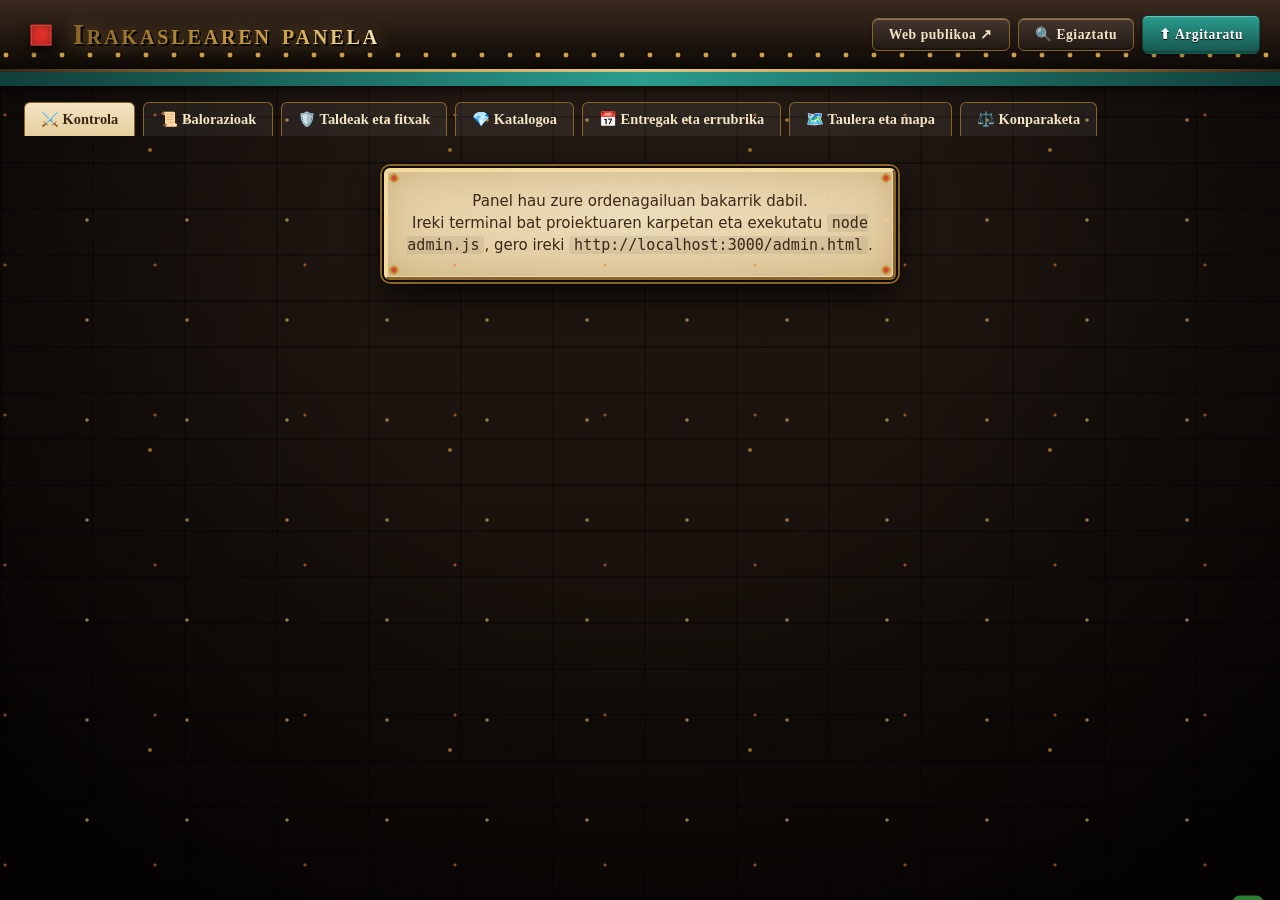
==== admin.html @ 792aed39 "Rendimiento de efectos, «Zer berri?», luz según la hora, cursor de espada y recorrido - Ascuas, anto" ====
<!doctype html>
<html lang="eu">
<head>
  <meta charset="utf-8">
  <meta name="viewport" content="width=device-width, initial-scale=1">
  <!-- node admin.js sustituye este valor por el token de la sesión -->
  <meta name="token" content="%%TOKEN%%">
  <title>Irakaslearen panela</title>
  <link rel="stylesheet" href="css/web.css?v=20261030d">
  <link rel="stylesheet" href="css/admin.css?v=20261030d">
</head>
<body class="admin">
  <header class="cabecera">
    <div class="marca">
      <div class="kuboa" aria-hidden="true"><div class="kuboa-gorputza">
        <i class="k-aurrea"></i><i class="k-atzea"></i><i class="k-eskuina"></i><i class="k-ezkerra"></i><i class="k-goia"></i><i class="k-behea"></i>
      </div></div>
      <h1 class="titulo">Irakaslearen panela</h1>
    </div>
    <nav id="pestanas" class="estandartes" aria-label="Abentura aktiboa"></nav>
    <div class="cab-acciones">
      <a class="boton-sec" href="index.html" target="_blank" rel="noopener">Web publikoa ↗</a>
      <button type="button" id="verificar" class="boton-sec">🔍 Egiaztatu</button>
      <button type="button" id="publicar" class="boton-pri">⬆ Argitaratu</button>
    </div>
  </header>

  <p id="registrando" class="registrando" aria-live="polite"></p>
  <nav class="modulos" aria-label="Moduluak">
    <button type="button" data-ir="kontrola" aria-current="page">⚔️ Kontrola</button>
    <button type="button" data-ir="balorazioak">📜 Balorazioak</button>
    <button type="button" data-ir="taldeak">🛡️ Taldeak eta fitxak</button>
    <button type="button" data-ir="katalogoa">💎 Katalogoa</button>
    <button type="button" data-ir="entregak">📅 Entregak eta errubrika</button>
    <button type="button" data-ir="taulera">🗺️ Taulera eta mapa</button>
    <button type="button" data-ir="konparaketa">⚖️ Konparaketa</button>
  </nav>

  <main id="contenido">
  <div class="admin-cuerpo" data-modulo="kontrola">
    <section class="pergamino caja" aria-labelledby="h-control">
      <h2 id="h-control">Taldeak</h2>
      <div id="control" class="control"></div>
    </section>

    <section class="pergamino caja" aria-labelledby="h-form">
      <h2 id="h-form">Gertaera berria</h2>
      <form id="formulario" class="formulario" novalidate>
        <label>Mota <select name="tipo" id="f-tipo"></select></label>
        <fieldset id="f-ambito" class="ambito">
          <legend>Non</legend>
          <label><input type="radio" name="ambito" value="aventura" checked> <span id="f-ambito-nombre">Abentura honetan</span></label>
          <label><input type="radio" name="ambito" value="global"> Bi abenturetan</label>
        </fieldset>
        <label data-campo="grupo">Taldea <select name="grupo" id="f-grupo"></select></label>
        <label data-campo="miembro">Kidea <select name="miembro" id="f-miembro"></select></label>
        <label data-campo="hasta">Helmuga <select name="hasta" id="f-hasta"></select></label>
        <label data-campo="objeto">Objektua <select name="objeto" id="f-objeto"></select></label>
        <label data-campo="estado">Egoera <select name="estado" id="f-estado"></select></label>
        <label data-campo="duracion">Iraupena (entregak) <input type="number" name="duracion" id="f-duracion" min="1" max="50"></label>
        <label data-campo="hito">Mugarria <select name="hito" id="f-hito"></select></label>
        <label data-campo="logro">Lorpena <select name="logro" id="f-logro"></select></label>
        <label data-campo="entrega">Entrega <select name="entrega" id="f-entrega"></select></label>
        <label data-campo="nota">Nota (0-10) <input type="number" name="nota" id="f-nota" min="0" max="10" step="0.25"></label>
        <div data-campo="criterios" id="f-criterios" class="criterios"></div>
        <label data-campo="comentario">Iruzkina <textarea name="comentario" rows="2" maxlength="1000"></textarea></label>
        <label data-campo="texto">Testua <textarea name="texto" rows="3" maxlength="1000"></textarea></label>
        <label data-campo="motivo">Arrazoia <input type="text" name="motivo" maxlength="1000"></label>
        <label data-campo="puntos">Puntuak <input type="number" name="puntos" id="f-puntos" step="1" value="0"></label>
        <label data-campo="publico" class="check"><input type="checkbox" name="publico" checked> Publikoa (ikasleek ikusiko dute)</label>
        <button type="submit" class="boton-pri" id="f-enviar">Erregistratu</button>
      </form>
    </section>

    <section class="pergamino caja ancha" aria-labelledby="h-ultimos">
      <h2 id="h-ultimos">Azken gertaerak</h2>
      <ol id="ultimos" class="cronica"></ol>
    </section>
  </div>
  <div class="admin-cuerpo" data-modulo="balorazioak" hidden><div id="mod-balorazioak" class="ancha"></div></div>
  <div class="admin-cuerpo" data-modulo="taldeak" hidden><div id="mod-taldeak" class="ancha"></div></div>
  <div class="admin-cuerpo" data-modulo="katalogoa" hidden><div id="mod-katalogoa" class="ancha"></div></div>
  <div class="admin-cuerpo" data-modulo="entregak" hidden><div id="mod-entregak" class="ancha"></div></div>
  <div class="admin-cuerpo" data-modulo="taulera" hidden><div id="mod-taulera" class="ancha"></div></div>
  <div class="admin-cuerpo" data-modulo="konparaketa" hidden>
    <section class="pergamino caja ancha"><h2>Bi abenturak alderatuta</h2><div id="mod-konparaketa"></div></section>
  </div>
  </main>

  <dialog id="dialogo" class="pergamino dialogo" aria-labelledby="d-titulo">
    <form method="dialog">
      <h2 id="d-titulo">Ziur zaude?</h2>
      <div id="d-cuerpo"></div>
      <div class="d-botones">
        <button value="no" class="boton-sec">Utzi</button>
        <button value="si" class="boton-pri" id="d-si">Erregistratu</button>
      </div>
    </form>
  </dialog>

  <div id="aviso" class="aviso" role="status" aria-live="polite"></div>

  <script src="js/motor.js?v=20261030d"></script>
  <script src="js/mapa.js?v=20261030d"></script>
  <script src="js/admin/panel.js?v=20261030d"></script>
  <script src="js/admin/entidades.js?v=20261030d"></script>
  <script src="js/admin/valoraciones.js?v=20261030d"></script>
  <script src="js/admin/tablero.js?v=20261030d"></script>
</body>
</html>
---- css/web.css ----
/* Web pública con estética de RPG clásico: madera oscura, oro y pergamino. Sin fuentes ni recursos externos. */
:root {
  --madera-0: #120c08;
  --madera-1: #1f150e;
  --madera-2: #33231a;
  --oro: #d4a64a;
  --oro-claro: #f6dc95;
  --oro-osc: #8a6424;
  --pergamino: #f3e4c3;
  --pergamino-2: #e5cf9f;
  --tinta: #3b2716;
  --tinta-suave: #7a5c3c;
  --bueno: #2f7d32;
  --malo: #a3312b;
  --acento: #2a9d8f;
  --titulo: 'Palatino Linotype', 'Book Antiqua', Palatino, Georgia, serif;
  --alto-cabecera: 4.5rem;
  /* Textura de pergamino generada con un filtro SVG (sin imágenes externas) */
  --grano: url("data:image/svg+xml,%3Csvg xmlns='http://www.w3.org/2000/svg' width='160' height='160'%3E%3Cfilter id='n'%3E%3CfeTurbulence type='fractalNoise' baseFrequency='.8' numOctaves='3'/%3E%3CfeColorMatrix values='0 0 0 0 .45 0 0 0 0 .3 0 0 0 0 .15 0 0 0 .18 0'/%3E%3C/filter%3E%3Crect width='100%25' height='100%25' filter='url(%23n)'/%3E%3C/svg%3E");
}

* { box-sizing: border-box; }
html, body { height: 100%; }
body {
  margin: 0; color: var(--pergamino); font: 15px/1.45 system-ui, sans-serif;
  background: radial-gradient(ellipse at 50% 30%, var(--madera-2), var(--madera-0) 75%) fixed;
}
h1, h2, h3 { font-family: var(--titulo); font-weight: 700; line-height: 1.15; margin: 0; }
button { font: inherit; color: inherit; }
:focus-visible { outline: 3px solid var(--oro-claro); outline-offset: 2px; }
.sr { position: absolute; width: 1px; height: 1px; overflow: hidden; clip: rect(0 0 0 0); white-space: nowrap; }
.vacio { color: var(--tinta-suave); font-style: italic; margin: .25rem 0; }

/* Superficie de pergamino con doble filete dorado */
.pergamino {
  color: var(--tinta);
  background: var(--grano), radial-gradient(ellipse at 50% 40%, var(--pergamino), var(--pergamino-2));
  border: 2px solid var(--oro);
  box-shadow: 0 0 0 3px var(--madera-1), 0 0 0 5px var(--oro-osc), 0 12px 30px #000a, inset 0 0 40px #8a642433;
  border-radius: 6px;
}

/* ---------- Cabecera ---------- */
.cabecera {
  height: var(--alto-cabecera); display: flex; align-items: center; justify-content: space-between; gap: 1rem;
  padding: 0 1.25rem; border-bottom: 2px solid var(--oro-osc);
  background: linear-gradient(#2b1d14, #160f0a); box-shadow: 0 4px 16px #000c;
}
.titulo {
  font-size: clamp(1.1rem, 2.4vw, 1.8rem); letter-spacing: .08em; text-transform: uppercase;
  background: linear-gradient(var(--oro-claro), var(--oro) 55%, var(--oro-osc)); -webkit-background-clip: text; background-clip: text;
  color: transparent; filter: drop-shadow(0 2px 1px #000);
}
.estandartes { display: flex; gap: .6rem; align-self: flex-start; }
/* Pestañas de aventura como estandartes colgantes */
.estandartes a {
  display: block; padding: .9rem 1.2rem 1.3rem; min-width: 7.5rem; text-align: center;
  font: 700 .95rem var(--titulo); letter-spacing: .06em; text-transform: uppercase; text-decoration: none;
  color: var(--pergamino); background: linear-gradient(color-mix(in srgb, var(--acento) 55%, #000), color-mix(in srgb, var(--acento) 25%, #000));
  clip-path: polygon(0 0, 100% 0, 100% 100%, 50% 82%, 0 100%); opacity: .65; transition: opacity .2s, padding .2s;
  text-shadow: 0 1px 2px #000;
}
.estandartes a:hover { opacity: .9; }
.estandartes a[aria-current] {
  opacity: 1; padding-top: 1.2rem; color: #fff;
  background: linear-gradient(var(--acento), color-mix(in srgb, var(--acento) 45%, #000));
  box-shadow: inset 0 -3px 0 var(--oro);
}

/* ---------- Maquetación ---------- */
.contenido { display: grid; gap: 1.25rem; padding: 1.25rem; grid-template-columns: minmax(0, 1fr); }
@media (min-width: 900px) {
  body { overflow: hidden; }
  .contenido { height: calc(100dvh - var(--alto-cabecera)); grid-template-columns: minmax(0, 1fr) 350px; }
  .lateral { min-height: 0; }
}
.zona-mapa { display: grid; place-items: center; min-width: 0; min-height: 0; }

/* Marco del mapa: madera y oro, con remaches en las esquinas */
.marco-mapa {
  position: relative; max-width: 100%; max-height: 100%; overflow: auto; padding: 10px;
  background: linear-gradient(135deg, #5a3b22, #2b1b10 40%, #5a3b22 60%, #24170d);
  border: 2px solid var(--oro); border-radius: 8px;
  box-shadow: 0 0 0 2px var(--madera-0), 0 0 0 4px var(--oro-osc), 0 18px 40px #000c;
}
.lienzo {
  --aspecto: 1.6;
  position: relative; container-type: inline-size;
  width: min(calc(100vw - 2.5rem - 24px), calc((100dvh - var(--alto-cabecera) - 2.5rem - 24px) * var(--aspecto)));
  min-width: 640px; aspect-ratio: var(--aspecto);
  border: 1px solid var(--oro-osc); box-shadow: inset 0 0 60px #0008;
}
@media (min-width: 900px) {
  .lienzo { width: min(calc(100vw - 350px - 3.75rem - 24px), calc((100dvh - var(--alto-cabecera) - 2.5rem - 24px) * var(--aspecto))); min-width: 0; }
}
.lienzo::after { content: ''; position: absolute; inset: 0; pointer-events: none; box-shadow: inset 0 0 50px #2b1b10aa; }
.fondo { display: block; width: 100%; height: 100%; object-fit: cover; user-select: none; }
.camino { position: absolute; inset: 0; width: 100%; height: 100%; pointer-events: none; }
.camino line { stroke: #fff4d6; stroke-width: 4; stroke-dasharray: 2 9; stroke-linecap: round; filter: drop-shadow(0 1px 1px #0008); }

/* Casillas: medallones numerados */
.casilla {
  --d: clamp(18px, 2.6cqw, 34px);
  position: absolute; width: var(--d); height: var(--d); transform: translate(-50%, -50%); padding: 0; cursor: pointer;
  display: grid; place-items: center; border-radius: 50%; z-index: 1;
  font: 700 calc(var(--d) * .48) / 1 var(--titulo); color: var(--oro-claro); text-shadow: 0 1px 1px #000;
  background: radial-gradient(circle at 35% 30%, #5b4330, #1c120b 70%);
  border: 2px solid var(--oro-osc); box-shadow: 0 0 0 2px #0009, 0 3px 6px #000a;
  opacity: .82; transition: transform .15s, opacity .15s, box-shadow .15s;
}
.casilla.pisada { opacity: 1; border-color: var(--oro); box-shadow: 0 0 0 2px #0009, 0 0 12px 2px #f6dc9588, 0 3px 6px #000a; }
.casilla[data-tipo="meta"] { --d: clamp(24px, 3.4cqw, 44px); color: #fff; background: radial-gradient(circle at 35% 30%, #c9a246, #6a4a14 70%); }
.casilla:hover, .casilla:focus-visible, .casilla.seleccionada { transform: translate(-50%, -50%) scale(1.25); opacity: 1; z-index: 3; }
.casilla.seleccionada { box-shadow: 0 0 0 3px var(--oro-claro), 0 0 18px 4px var(--oro); }

/* Nombre de cada zona: cartela que flota junto a su peana. mapa.js elige el lado (data-sitio) para
   que no se pisen y le da el tono del diorama en el que está (--tono, --sat). */
.cartela {
  --tono: 40; --sat: 55%;
  position: absolute; left: 50%; top: 50%; white-space: nowrap; pointer-events: none; z-index: 1;
  padding: .12rem .5rem; border-radius: 4px;
  font: 700 clamp(.55rem, 1.05cqw, .8rem)/1.3 var(--titulo); letter-spacing: .02em;
  color: hsl(var(--tono) 90% 90%); text-shadow: 0 1px 1px #000, 0 0 6px hsl(var(--tono) 90% 50% / .6);
  background: linear-gradient(hsl(var(--tono) var(--sat) 33% / .96), hsl(var(--tono) var(--sat) 17% / .96));
  border: 1px solid hsl(var(--tono) 70% 62%);
  box-shadow: 0 2px 6px #000b, inset 0 1px 0 hsl(var(--tono) 80% 80% / .35), 0 0 10px hsl(var(--tono) 90% 55% / .35);
  transform: translate(-50%, calc(-100% - var(--d) / 2 - 6px));
  animation: cartela-entra .5s cubic-bezier(.3, 1.6, .5, 1) both, flotar 3.2s ease-in-out infinite;
  animation-delay: calc(var(--i, 0) * 45ms + 300ms), calc(var(--i, 0) * -.45s);
}
.casilla .num { position: relative; z-index: 1; }
.cartela[data-sitio="abajo"] { transform: translate(-50%, calc(var(--d) / 2 + 6px)); }
.cartela[data-sitio="derecha"] { transform: translate(calc(var(--d) / 2 + 6px), -50%); }
.cartela[data-sitio="izquierda"] { transform: translate(calc(-100% - var(--d) / 2 - 6px), -50%); }
@keyframes flotar { 50% { translate: 0 -4px; } }
@keyframes cartela-entra { from { scale: 0; opacity: 0; } }
.casilla:is(:hover, :focus-visible, .seleccionada) .cartela[data-estiloa] { z-index: 5; filter: brightness(1.2) drop-shadow(0 0 6px #fff8); }
.casilla:is(:hover, :focus-visible, .seleccionada) .cartela:not([data-estiloa]) {
  z-index: 5; color: #fff; border-color: hsl(var(--tono) 90% 75%); box-shadow: 0 0 14px hsl(var(--tono) 95% 60% / .8), 0 2px 6px #000b;
}

/* Nombre del grupo al pasar el ratón por su ficha */
.ficha-mapa::after {
  content: attr(data-nombre); position: absolute; left: 50%; top: calc(100% + 6px); transform: translateX(-50%);
  white-space: nowrap; padding: .15rem .55rem; border-radius: 4px; pointer-events: none;
  font: 600 .78rem/1.3 var(--titulo); color: var(--pergamino); text-shadow: none;
  background: #1c120bee; border: 1px solid var(--oro-osc); opacity: 0; transition: opacity .15s;
}
.ficha-mapa:hover::after, .ficha-mapa:focus-visible::after { opacity: 1; }

/* Fichas de los grupos sobre el mapa */
.ficha-mapa {
  --t: clamp(30px, 5cqw, 66px);
  position: absolute; padding: 0; border: 0; background: none; cursor: pointer; z-index: 2;
  transform: translate(calc(-50% + var(--dx) * var(--t)), calc(-100% + var(--dy) * var(--t) - 4px));
  transition: left .5s ease-in-out, top .5s ease-in-out, filter .15s; filter: drop-shadow(0 4px 3px #000b);
}
.ficha-mapa:hover, .ficha-mapa:focus-visible { z-index: 4; filter: drop-shadow(0 0 8px var(--oro-claro)) drop-shadow(0 4px 3px #000b); }
.ficha-mapa.seleccionada { z-index: 4; filter: drop-shadow(0 0 10px var(--oro)) drop-shadow(0 0 4px #fff); }
.ficha-mapa.seleccionada .ficha { animation: latir 1.6s ease-in-out infinite; }
@keyframes latir { 50% { scale: 1.08; } }

/* Ficha: foto o iniciales en el centro y marco del sprite encima */
.ficha { position: relative; display: block; width: var(--t); height: var(--t); flex: none; }
.ficha-foto {
  position: absolute; inset: 22%; border-radius: 50%; overflow: hidden; display: grid; place-items: center;
  background: radial-gradient(circle at 35% 30%, color-mix(in srgb, var(--color) 75%, #fff), var(--color) 60%, color-mix(in srgb, var(--color) 60%, #000));
  color: #fff; font: 700 calc(var(--t) * .2) / 1 var(--titulo); text-shadow: 0 1px 2px #000c;
}
.ficha-foto img { width: 100%; height: 100%; object-fit: cover; }
.ficha-marco { position: absolute; inset: 0; background-repeat: no-repeat; pointer-events: none; }

/* ---------- Barra lateral ---------- */
.lateral { display: flex; flex-direction: column; overflow: hidden; }
.lat-pestanas { display: flex; border-bottom: 2px solid var(--oro-osc); background: #8a642422; }
.lat-pestanas button, .em-pestanas button {
  border: 0; background: none; cursor: pointer; font-family: var(--titulo); font-weight: 700; letter-spacing: .05em;
  color: var(--tinta-suave); text-transform: uppercase;
}
.lat-pestanas button { flex: 1; padding: .7rem; font-size: .9rem; }
.lat-pestanas button[aria-selected="true"], .em-pestanas button[aria-selected="true"] {
  color: var(--tinta); background: linear-gradient(#fff6, transparent); box-shadow: inset 0 -3px 0 var(--acento);
}
.lat-cuerpo { overflow: auto; padding: .75rem; flex: 1; }

.lista-grupos { list-style: none; margin: 0; padding: 0; display: grid; gap: .6rem; }
.fila-grupo {
  --t: 58px; width: 100%; display: flex; gap: .7rem; align-items: center; text-align: left; cursor: pointer;
  padding: .5rem .6rem; border-radius: 6px; border: 1px solid #8a642466; border-left: 5px solid var(--color);
  background: linear-gradient(90deg, #fff8, #fff2); color: var(--tinta); transition: transform .15s, box-shadow .15s;
}
.fila-grupo:hover, .fila-grupo:focus-visible { transform: translateX(3px); box-shadow: 0 3px 10px #3b271633; }
.fg-texto { display: grid; gap: .15rem; min-width: 0; flex: 1; }
.fg-nombre { font: 700 1.02rem var(--titulo); }
.fg-nivel, .em-nivel { font-size: .82rem; color: var(--tinta-suave); display: flex; align-items: center; gap: .35rem; margin: 0; }
.fg-zona { font-size: .8rem; color: var(--tinta-suave); white-space: nowrap; overflow: hidden; text-overflow: ellipsis; }
.fg-extra { display: flex; gap: .2rem; font-size: .95rem; align-items: center; }
.fg-extra img { width: 1.1em; height: 1.1em; }
.fg-estados { margin-left: auto; font-size: .75rem; letter-spacing: .1em; color: var(--tinta-suave); }
.nivel-num {
  display: inline-grid; place-items: center; width: 1.45rem; height: 1.45rem; border-radius: 50%;
  font: 700 .78rem var(--titulo); color: var(--madera-0);
  background: radial-gradient(circle at 35% 30%, var(--oro-claro), var(--oro) 60%, var(--oro-osc)); box-shadow: 0 1px 2px #0006;
}

/* Barra de experiencia */
.xp { position: relative; height: .95rem; border-radius: 999px; overflow: hidden; background: #3b271633; border: 1px solid #8a642488; }
.xp-relleno { height: 100%; background: linear-gradient(#f6dc95, #d4a64a 60%, #a8792c); box-shadow: 0 0 8px #f6dc95aa; }
.xp span { position: absolute; inset: 0; display: grid; place-items: center; font: 700 .68rem/1 system-ui; color: var(--tinta); text-shadow: 0 0 3px #fff8; }

/* ---------- Ventanas emergentes ---------- */
.emergente {
  position: absolute; z-index: 10; width: min(390px, 92vw); display: flex; flex-direction: column; overflow: hidden;
  animation: aparecer .18s ease-out;
}
@keyframes aparecer { from { opacity: 0; transform: scale(.96); } }
.emergente.hoja { position: fixed; left: 50%; bottom: 0; top: auto; transform: translateX(-50%); width: min(560px, 100vw);
  max-height: 78dvh; border-radius: 12px 12px 0 0; animation-name: subir; }
@keyframes subir { from { transform: translate(-50%, 30%); opacity: 0; } }
@media (prefers-reduced-motion: reduce) { .emergente, .ficha-mapa .ficha, .cartela { animation: none !important; } .ficha-mapa { transition: none; } }

.cerrar {
  position: absolute; right: .5rem; top: .5rem; width: 2rem; height: 2rem; border-radius: 50%; cursor: pointer; z-index: 1;
  border: 1px solid var(--oro-osc); background: var(--madera-1); color: var(--oro-claro); font-size: .9rem;
}
.em-cabecera { padding: .9rem 2.8rem .6rem .9rem; border-bottom: 1px solid #8a642466;
  background: linear-gradient(color-mix(in srgb, var(--acento) 18%, transparent), transparent); }
.em-cab-grupo, .em-cab-zona { display: flex; gap: .8rem; align-items: center; }
.em-cab-grupo { --t: 84px; }
.em-cabecera h2 { font-size: 1.3rem; }
.lema { margin: .1rem 0 .3rem; font-style: italic; color: var(--tinta-suave); font-size: .9rem; }
.etiqueta { display: inline-block; margin: 0; padding: .05rem .55rem; border-radius: 999px; font-size: .72rem;
  text-transform: uppercase; letter-spacing: .06em; color: #fff; background: var(--acento); }
.medallon {
  flex: none; width: 3.4rem; height: 3.4rem; border-radius: 50%; display: grid; place-items: center;
  font: 700 1.5rem var(--titulo); color: var(--oro-claro); text-shadow: 0 1px 2px #000;
  background: radial-gradient(circle at 35% 30%, #5b4330, #1c120b 70%); border: 3px solid var(--oro);
  box-shadow: 0 0 0 3px var(--madera-1), 0 0 14px #d4a64a88;
}

.em-pestanas { display: flex; overflow-x: auto; gap: .1rem; padding: 0 .5rem; border-bottom: 1px solid #8a642466; }
.em-pestanas button { padding: .5rem .65rem; font-size: .74rem; white-space: nowrap; border-radius: 6px 6px 0 0; }
.em-cuerpo { overflow: auto; padding: .8rem .9rem 1rem; display: grid; gap: .55rem; align-content: start; }
.em-cuerpo h3 { font-size: .85rem; text-transform: uppercase; letter-spacing: .08em; color: var(--tinta-suave); margin-top: .35rem;
  display: flex; align-items: center; gap: .5rem; }
.em-cuerpo h3::after { content: ''; flex: 1; height: 1px; background: linear-gradient(90deg, var(--oro-osc), transparent); }
.em-cuerpo p { margin: 0; }

.stats { display: grid; grid-template-columns: repeat(auto-fit, minmax(120px, 1fr)); gap: .4rem; margin: 0; }
.stats div { padding: .35rem .5rem; border-radius: 5px; background: #fff5; border: 1px solid #8a642444; }
.stats dt { font-size: .68rem; text-transform: uppercase; letter-spacing: .06em; color: var(--tinta-suave); }
.stats dd { margin: 0; font: 700 .95rem var(--titulo); }

/* Inventario en huecos, como en los RPG */
.inventario { list-style: none; margin: 0; padding: 0; display: grid; grid-template-columns: repeat(8, 1fr); gap: .3rem; }
.hueco { position: relative; aspect-ratio: 1; display: grid; place-items: center; font-size: 1.35rem; border-radius: 6px;
  background: radial-gradient(circle, #3b2716cc, #1f150e); border: 1px solid #00000066; box-shadow: inset 0 2px 5px #000a; }
.hueco.lleno { border: 2px solid var(--rareza); box-shadow: inset 0 2px 5px #000a, 0 0 8px var(--rareza); cursor: help; }
.hueco img { width: 70%; height: 70%; object-fit: contain; }
.hueco b { position: absolute; right: 2px; bottom: 0; font-size: .7rem; color: #fff; text-shadow: 0 0 2px #000; }

.pildoras, .insignias { list-style: none; margin: 0; padding: 0; display: flex; flex-wrap: wrap; gap: .35rem; }
.pildoras li { padding: .15rem .6rem; border-radius: 999px; font-size: .82rem; font-weight: 600; border: 1px solid currentColor; background: #fff6; }
.pildoras .bueno { color: var(--bueno); }
.pildoras .malo { color: var(--malo); }
.insignias li { display: flex; align-items: center; gap: .35rem; padding: .25rem .6rem .25rem .3rem; border-radius: 999px; font-size: .84rem;
  background: linear-gradient(#fff9, #fff3); border: 1px solid var(--oro); }
.insignias span { display: grid; place-items: center; width: 1.5rem; height: 1.5rem; border-radius: 50%; background: var(--madera-1); font-size: .85rem; }

/* Miembro del grupo */
.kidea { display: grid; justify-items: center; text-align: center; gap: .2rem; padding: .4rem 0; }
.avatar { width: 5rem; height: 5rem; border-radius: 50%; overflow: hidden; display: grid; place-items: center;
  font: 700 1.6rem var(--titulo); color: #fff; text-shadow: 0 1px 2px #000;
  background: radial-gradient(circle at 35% 30%, color-mix(in srgb, var(--color) 70%, #fff), var(--color) 65%);
  border: 3px solid var(--oro); box-shadow: 0 0 0 3px var(--madera-1), 0 4px 10px #0006; }
.avatar img { width: 100%; height: 100%; object-fit: cover; }
.kidea h3 { font-size: 1.25rem; text-transform: none; letter-spacing: 0; color: var(--tinta); }
.kidea h3::after { display: none; }
.clase { font-weight: 600; color: var(--tinta-suave); }

/* Resultados de cada grupo en una zona */
.resultados { list-style: none; margin: 0; padding: 0; display: grid; gap: .45rem; }
.resultados li { --t: 42px; display: flex; gap: .6rem; align-items: flex-start; padding: .45rem .55rem; border-radius: 6px;
  border: 1px solid #8a642444; border-left: 4px solid var(--color); background: #fff5; }
.resultados li.bidean { opacity: .6; }
.res-texto { display: grid; gap: .15rem; min-width: 0; font-size: .88rem; }
.res-texto strong { font-family: var(--titulo); }
.res-meta { color: var(--tinta-suave); font-size: .8rem; }
.res-nota { display: flex; flex-wrap: wrap; align-items: center; gap: .1rem .4rem; }
.res-nota q { flex-basis: 100%; font-style: italic; color: var(--tinta-suave); font-size: .82rem; }
.chip { display: inline-block; font-size: .7rem; font-weight: 700; padding: .02rem .45rem; border-radius: 999px; margin-left: .2rem; }
.chip.gainditua { background: #2f7d3222; color: var(--bueno); }
.chip.hemen { background: color-mix(in srgb, var(--acento) 25%, transparent); color: var(--tinta); }
.chip.bidean { color: var(--tinta-suave); }
.estrellas { color: #c9902a; letter-spacing: .05em; text-shadow: 0 1px 0 #6a4a14; }
.estrellas .apagadas { color: #8a642444; text-shadow: none; }

/* Crónica (egunkaria e historiales) */
.cronica { list-style: none; margin: 0; padding: 0; }
.cronica li { display: flex; gap: .55rem; align-items: flex-start; padding: .5rem 0; border-bottom: 1px dashed #8a642466; font-size: .88rem; }
.cr-icono { flex: none; width: 1.9rem; height: 1.9rem; display: grid; place-items: center; border-radius: 50%; font-size: .95rem;
  background: var(--madera-1); border: 1px solid var(--oro-osc); }
.cr-texto { flex: 1; min-width: 0; }
.cr-meta { font-size: .72rem; text-transform: uppercase; letter-spacing: .04em; color: var(--tinta-suave); }
.cr-grupo { border-bottom: 2px solid var(--color); font-family: var(--titulo); }
.cronica .anulado .cr-texto { text-decoration: line-through; opacity: .55; }
.pts { font: 700 .85rem var(--titulo); color: var(--bueno); white-space: nowrap; }
.pts.neg { color: var(--malo); }
.filtros { display: flex; flex-wrap: wrap; gap: .4rem .8rem; margin-bottom: .4rem; font-size: .8rem; color: var(--tinta-suave); }
.filtros select { font: inherit; color: var(--tinta); padding: .2rem; border-radius: 4px; border: 1px solid var(--oro-osc); background: #fff8; }

.aviso-error { padding: 1.25rem; margin: 2rem auto; max-width: 32rem; text-align: center; }

/* Móvil: el mapa se desplaza con el dedo dentro de su marco */
@media (max-width: 899px) {
  .cabecera { height: auto; flex-wrap: wrap; padding-top: .6rem; }
  .estandartes a { min-width: 0; padding: .6rem 1rem 1rem; }
  .estandartes a[aria-current] { padding-top: .8rem; }
  .marco-mapa { width: 100%; }
  .lateral { max-height: none; }
}

/* Barras de desplazamiento medievales: canal de madera y asidero de oro (también en el panel del profesor) */
::-webkit-scrollbar { width: 14px; height: 14px; }
::-webkit-scrollbar-track {
  background: linear-gradient(90deg, #160f0a, #3a2719 50%, #160f0a); border-radius: 7px;
  box-shadow: inset 0 0 0 1px #8a642466, inset 0 2px 6px #000c;
}
::-webkit-scrollbar-track:horizontal { background: linear-gradient(#160f0a, #3a2719 50%, #160f0a); }
::-webkit-scrollbar-thumb {
  border: 3px solid transparent; border-radius: 7px; background-clip: padding-box;
  background-color: var(--oro); background-image: linear-gradient(90deg, var(--oro-osc), var(--oro-claro) 45%, var(--oro) 60%, var(--oro-osc));
  box-shadow: inset 0 0 0 1px #5a3b22;
}
::-webkit-scrollbar-thumb:horizontal { background-image: linear-gradient(var(--oro-osc), var(--oro-claro) 45%, var(--oro) 60%, var(--oro-osc)); }
::-webkit-scrollbar-thumb:hover { background-color: var(--oro-claro); }
::-webkit-scrollbar-button { display: none; }
::-webkit-scrollbar-corner { background: #160f0a; }
/* Firefox no admite lo anterior: solo colores */
@supports not selector(::-webkit-scrollbar) { * { scrollbar-color: var(--oro) #2b1d14; } }

/* ======================================================================
   Capa «RPG de los 90»: mazmorra de piedra, metal biselado, brillos y
   ascuas. Todo con CSS; sin animación si el sistema pide reducir movimiento.
   ====================================================================== */

/* Fondo: muro de piedra en penumbra con viñeta */
body {
  background:
    radial-gradient(ellipse at 50% 35%, transparent 30%, #000c 90%),
    repeating-linear-gradient(0deg, #00000055 0 2px, transparent 2px 46px),
    repeating-linear-gradient(90deg, #00000044 0 2px, transparent 2px 92px),
    linear-gradient(#241a14, #120c08);
  background-attachment: fixed;
}
/* Ascuas que suben lentamente por toda la pantalla.
   Rendimiento: se mueve la capa entera con transform (lo hace la tarjeta gráfica, sin repintar);
   todas las mosaicas miden divisores de 300 px, así el bucle de -300 px no tiene saltos. */
body::before {
  content: ''; position: fixed; left: 0; right: 0; top: 0; height: calc(100% + 300px); pointer-events: none; z-index: 0; opacity: .55;
  background-image:
    radial-gradient(circle, #ffb347 0 1.4px, transparent 2.4px),
    radial-gradient(circle, #ff7b2e 0 1px, transparent 2px),
    radial-gradient(circle, #ffd27a 0 1.2px, transparent 2.2px);
  background-size: 300px 300px, 150px 150px, 100px 100px;
  background-position: 0 0, 80px 40px, 37px 70px;
  animation: ascuas 30s linear infinite; will-change: transform;
}
@keyframes ascuas { to { transform: translateY(-300px); } }
.cabecera, .contenido, .registrando, .modulos, .admin-cuerpo { position: relative; z-index: 1; }

/* Cabecera de hierro con remaches y filo dorado */
.cabecera {
  background:
    radial-gradient(circle at 6px 50%, #c9a24c 0 2px, #4a3520 2.5px, transparent 3.5px) 0 calc(100% - 7px) / 28px 14px repeat-x,
    linear-gradient(#3a2a1e, #1a120c 70%, #0d0906);
  border-bottom: 3px solid; border-image: linear-gradient(90deg, transparent, var(--oro), var(--oro-claro), var(--oro), transparent) 1;
  box-shadow: 0 6px 18px #000e;
}
.marca { display: flex; align-items: center; gap: .7rem; }
/* Cubo rojo, ligeramente girado */
.kuboa { width: 2.3rem; height: 2.3rem; flex: none; transform: rotate(-14deg); filter: drop-shadow(2px 3px 0 #000a); }
/* Título metálico con destello que lo recorre */
.titulo {
  font-variant: small-caps; text-transform: none; letter-spacing: .1em;
  background-image: linear-gradient(110deg, var(--oro-osc) 0%, var(--oro) 28%, #fff6d6 42%, var(--oro-claro) 50%, var(--oro) 62%, var(--oro-osc) 100%);
  background-size: 260% 100%; animation: destello 7s ease-in-out infinite;
  filter: drop-shadow(2px 2px 0 #000) drop-shadow(0 0 8px #d4a64a55);
}
@keyframes destello { 0%, 100% { background-position: 100% 0; } 50% { background-position: 0 0; } }

/* Estandartes: brillo que cruza al pasar el ratón */
.estandartes a { position: relative; overflow: hidden; }
.estandartes a::after {
  content: ''; position: absolute; inset: 0; transform: translateX(-120%);
  background: linear-gradient(100deg, transparent 30%, #ffffff55 50%, transparent 70%); transition: transform .5s;
}
.estandartes a:hover::after { transform: translateX(120%); }

/* Ventanas «de los 90»: pergamino con marco metálico biselado y gemas en las esquinas */
.pergamino {
  border: 3px solid; border-color: var(--oro-claro) var(--oro-osc) var(--oro-osc) var(--oro-claro);
  box-shadow: 0 0 0 2px #0d0906, 0 0 0 4px var(--oro-osc), 0 0 0 5px #0d0906, 0 14px 34px #000c, inset 0 0 0 1px #fff6, inset 0 0 40px #8a642440;
  background:
    radial-gradient(circle at 7px 7px, #e04a3a 0 2.5px, var(--oro) 3px 4.5px, transparent 5px) top left / 14px 14px no-repeat,
    radial-gradient(circle at 7px 7px, #e04a3a 0 2.5px, var(--oro) 3px 4.5px, transparent 5px) top right / 14px 14px no-repeat,
    radial-gradient(circle at 7px 7px, #e04a3a 0 2.5px, var(--oro) 3px 4.5px, transparent 5px) bottom left / 14px 14px no-repeat,
    radial-gradient(circle at 7px 7px, #e04a3a 0 2.5px, var(--oro) 3px 4.5px, transparent 5px) bottom right / 14px 14px no-repeat,
    var(--grano), radial-gradient(ellipse at 50% 40%, var(--pergamino), var(--pergamino-2));
}

/* Marco del mapa: más grueso, con luz de antorcha que parpadea */
.marco-mapa {
  padding: 12px; border: 3px solid; border-color: var(--oro-claro) var(--oro-osc) var(--oro-osc) var(--oro-claro);
  box-shadow: 0 0 0 3px #0d0906, 0 0 0 6px var(--oro-osc), 0 0 0 8px #0d0906, 0 0 40px #d4a64a33, 0 24px 50px #000e;
}
/* Luz de antorcha: viñeta fija y un resplandor cálido que solo cambia de opacidad (sin repintar el mapa) */
.lienzo::after { box-shadow: inset 0 0 60px #2b1b10cc; }
.lienzo::before {
  content: ''; position: absolute; inset: 0; pointer-events: none; z-index: 1;
  background: radial-gradient(ellipse at 50% 50%, transparent 50%, #ff9a3a26 100%);
  animation: antorcha 5s ease-in-out infinite; will-change: opacity;
}
@keyframes antorcha { 0%, 100% { opacity: .2; } 30% { opacity: .9; } 55% { opacity: .35; } 75% { opacity: 1; } }

/* Zonas superadas: el medallón late con luz dorada */
.casilla.pisada { animation: latido-oro 2.8s ease-in-out infinite; }
@keyframes latido-oro { 50% { box-shadow: 0 0 0 2px #0009, 0 0 18px 5px #f6dc95aa, 0 3px 6px #000a; } }

/* Menú de grupos: cursor «▶» parpadeante, como en los RPG clásicos */
.fila-grupo { position: relative; }
.fila-grupo::before {
  content: '▶'; position: absolute; left: -1.05rem; top: 50%; transform: translateY(-50%);
  color: var(--oro-claro); text-shadow: 1px 1px 0 #000; opacity: 0; font-size: .85rem;
}
.lista-grupos { padding-left: .9rem; }
.fila-grupo:hover::before, .fila-grupo:focus-visible::before { opacity: 1; animation: parpadeo 1s steps(2) infinite; }
@keyframes parpadeo { 50% { opacity: 0; } }

/* Barra de experiencia con rayas que avanzan */
.xp-relleno {
  background-image: repeating-linear-gradient(-45deg, #ffffff40 0 6px, transparent 6px 12px), linear-gradient(#f6dc95, #d4a64a 60%, #a8792c);
  background-size: 17px 17px, 100% 100%; animation: rayas 1.2s linear infinite;
}
@keyframes rayas { to { background-position: 17px 0, 0 0; } }

/* Las ventanas emergentes se despliegan como un menú de los 90 */
@keyframes aparecer { from { transform: scaleY(.04); opacity: .5; filter: brightness(2); } 60% { filter: brightness(1.3); } }
.emergente { transform-origin: 50% 50%; animation-duration: .22s; }

/* Pestañas activas con marca de selección */
.em-pestanas button[aria-selected="true"]::before, .lat-pestanas button[aria-selected="true"]::before { content: '▸ '; color: var(--acento); }

@media (prefers-reduced-motion: reduce) {
  body::before, .titulo, .lienzo::before, .lienzo::after, .casilla.pisada, .xp-relleno, .fila-grupo::before { animation: none !important; }
  .estandartes a::after { display: none; }
}

/* ======================================================================
   Efectos del mapa (js/fx.js y CSS): partículas, nubes, rayo de luz,
   entrada del mapa, anillo rúnico, ondas, faro de la meta y fichas que levitan
   ====================================================================== */
.fx-particulas, .fx-nubes, .fx-rayo { position: absolute; inset: 0; width: 100%; height: 100%; pointer-events: none; z-index: 0; }
.fx-nubes { overflow: hidden; opacity: .5; mix-blend-mode: screen; }
.fx-nubes::before, .fx-nubes::after {
  content: ''; position: absolute; width: 55%; height: 38%; filter: blur(14px);
  background:
    radial-gradient(ellipse at 30% 55%, #ffffffaa, transparent 55%),
    radial-gradient(ellipse at 60% 45%, #ffffff99, transparent 50%),
    radial-gradient(ellipse at 80% 60%, #ffffff77, transparent 45%);
  animation: deriva 75s linear infinite;
}
.fx-nubes::before { top: 4%; }
.fx-nubes::after { top: 52%; width: 45%; animation-duration: 105s; animation-delay: -50s; opacity: .7; }
@keyframes deriva { from { translate: -70% 0; } to { translate: 230% 0; } }
/* Rayo de luz: una franja que se desplaza con transform */
.fx-rayo { overflow: hidden; mix-blend-mode: soft-light; }
.fx-rayo::before {
  content: ''; position: absolute; top: 0; bottom: 0; left: 0; width: 45%;
  background: linear-gradient(105deg, transparent 20%, #fff6d877 46%, #ffffff55 54%, transparent 80%);
  transform: translateX(-120%); animation: rayo 11s ease-in-out infinite; will-change: transform;
}
@keyframes rayo { 0%, 55% { transform: translateX(-120%); } 85%, 100% { transform: translateX(260%); } }

/* El mapa aparece saliendo de la oscuridad */
.lienzo { animation: mapa-entra 1.1s ease-out both; }
@keyframes mapa-entra { from { filter: brightness(.15) saturate(.2) blur(4px); scale: 1.03; } }

/* Casilla con grupos: anillo de runas que gira */
.casilla.ocupada::before {
  content: ''; position: absolute; inset: -42%; border-radius: 50%; pointer-events: none;
  border: 2px dashed var(--oro-claro); box-shadow: 0 0 10px #f6dc95aa, inset 0 0 8px #f6dc9566;
  animation: girar 9s linear infinite;
}
@keyframes girar { to { rotate: 360deg; } }
/* Onda mágica al pasar el ratón por una casilla */
.casilla::after {
  content: ''; position: absolute; inset: -8%; border-radius: 50%; pointer-events: none;
  border: 2px solid hsl(var(--tono, 40) 90% 75%); opacity: 0;
}
.casilla:hover::after, .casilla:focus-visible::after { animation: onda 1.1s ease-out infinite; }
@keyframes onda { from { scale: .9; opacity: .9; } to { scale: 2.4; opacity: 0; } }
/* Faro de luz sobre la meta */
.casilla[data-tipo="meta"]:not(.ocupada)::before {
  content: ''; position: absolute; left: 50%; bottom: 50%; width: 70%; height: 320%; translate: -50% 0; z-index: -1; pointer-events: none;
  background: linear-gradient(to top, #ffe9a8cc, #ffe9a800); filter: blur(3px); border-radius: 50% 50% 0 0;
  animation: faro 2.8s ease-in-out infinite;
}
@keyframes faro { 50% { opacity: .45; scale: 1 .85; } }

/* Fichas que levitan sobre su sombra */
.ficha-mapa .ficha { animation: levitar 3.4s ease-in-out infinite; animation-delay: calc(var(--dx, 0) * -1.1s); }
.ficha-mapa.seleccionada .ficha { animation: latir 1.6s ease-in-out infinite, levitar 3.4s ease-in-out infinite; }
@keyframes levitar { 50% { translate: 0 -5px; } }
.ficha-mapa::before {
  content: ''; position: absolute; left: 50%; bottom: -5px; width: 66%; height: 9px; translate: -50% 0; pointer-events: none;
  background: radial-gradient(ellipse, #000b, transparent 70%); animation: sombra 3.4s ease-in-out infinite; animation-delay: calc(var(--dx, 0) * -1.1s);
}
@keyframes sombra { 50% { scale: .75; opacity: .55; } }

@media (prefers-reduced-motion: reduce) {
  .fx-nubes, .fx-rayo { display: none; }
  .lienzo, .casilla.ocupada::before, .casilla::after, .casilla[data-tipo="meta"]::before, .ficha-mapa .ficha, .ficha-mapa::before { animation: none !important; }
}

/* ======================================================================
   Cubo rojo en 3D girando sin parar (seis caras con CSS)
   ====================================================================== */
.kuboa { --k: 20px; width: 2.6rem; height: 2.6rem; display: grid; place-items: center; perspective: 240px; transform: none; filter: drop-shadow(0 5px 6px #000c); flex: none; }
.kuboa-gorputza { position: relative; width: var(--k); height: var(--k); transform-style: preserve-3d; animation: kubo-biraka 8s linear infinite; }
.kuboa i { position: absolute; inset: 0; border: 1px solid #ff8a7a55; box-shadow: inset 0 0 7px #0005; }
.k-aurrea { background: #e0302a; transform: translateZ(calc(var(--k) / 2)); }
.k-atzea { background: #a8160f; transform: rotateY(180deg) translateZ(calc(var(--k) / 2)); }
.k-eskuina { background: #b91a14; transform: rotateY(90deg) translateZ(calc(var(--k) / 2)); }
.k-ezkerra { background: #cc211a; transform: rotateY(-90deg) translateZ(calc(var(--k) / 2)); }
.k-goia { background: linear-gradient(135deg, #ff6a5c, #e2362d); transform: rotateX(90deg) translateZ(calc(var(--k) / 2)); }
.k-behea { background: #7d0d0a; transform: rotateX(-90deg) translateZ(calc(var(--k) / 2)); }
@keyframes kubo-biraka {
  from { transform: rotateZ(-14deg) rotateX(-26deg) rotateY(0deg); }
  to { transform: rotateZ(-14deg) rotateX(-26deg) rotateY(360deg); }
}

/* ======================================================================
   Reproductor de música: placa de hierro con botones de bronce
   ====================================================================== */
.musika {
  display: flex; align-items: center; gap: .45rem; margin-left: auto; padding: .3rem .55rem; border-radius: 10px;
  background: linear-gradient(#2a1d14, #120c08); border: 2px solid; border-color: var(--oro) var(--oro-osc) var(--oro-osc) var(--oro);
  box-shadow: 0 0 0 2px #0a0705, inset 0 1px 0 #ffffff22, 0 4px 10px #000a;
}
.musika[hidden] { display: none; }
.m-boton {
  width: 2.1rem; height: 2.1rem; border-radius: 50%; cursor: pointer; display: grid; place-items: center; flex: none;
  font: 700 .8rem system-ui; color: #2b1a0b; text-shadow: 0 1px 0 #fff8;
  background: radial-gradient(circle at 35% 30%, #fff1c4, #d9a945 45%, #8a5f1c 100%);
  border: 2px solid #5a3b14; box-shadow: 0 0 0 1px #f6dc9566, 0 3px 0 #3a250c, 0 4px 8px #000a; transition: transform .08s, box-shadow .08s, filter .15s;
}
.m-boton:hover { filter: brightness(1.12) drop-shadow(0 0 6px #f6dc95aa); }
.m-boton:active { transform: translateY(2px); box-shadow: 0 0 0 1px #f6dc9566, 0 1px 0 #3a250c, 0 2px 4px #000a; }
.m-pantaila {
  width: clamp(9rem, 18vw, 15rem); padding: .2rem .55rem; border-radius: 6px; overflow: hidden;
  background: linear-gradient(#0f1a10, #071009); border: 1px solid #000; box-shadow: inset 0 0 10px #000, inset 0 0 0 1px #3c5a2e55;
}
.m-etiketa { display: flex; align-items: center; gap: .35rem; font: 700 .58rem/1 var(--titulo); letter-spacing: .14em; text-transform: uppercase; color: #9fe07a; text-shadow: 0 0 6px #6fd04a; }
.m-zinta { overflow: hidden; white-space: nowrap; margin-top: .15rem; }
#m-abestia { display: inline-block; font: 700 .82rem/1.2 var(--titulo); color: #e9ffd6; text-shadow: 0 0 8px #8fe36488; }
#m-abestia.desplazar { animation: letrero 9s ease-in-out infinite alternate; }
@keyframes letrero { 0%, 15% { transform: translateX(0); } 85%, 100% { transform: translateX(var(--sobra)); } }
/* Ecualizador: barras que bailan mientras suena */
.m-ekualizadorea { display: inline-flex; align-items: flex-end; gap: 1px; height: .6rem; }
.m-ekualizadorea i { width: 2px; height: 30%; background: #9fe07a; box-shadow: 0 0 4px #6fd04a; }
.sonando .m-ekualizadorea i { animation: barra .9s ease-in-out infinite; }
.sonando .m-ekualizadorea i:nth-child(2) { animation-delay: -.3s; } .sonando .m-ekualizadorea i:nth-child(3) { animation-delay: -.6s; } .sonando .m-ekualizadorea i:nth-child(4) { animation-delay: -.15s; }
@keyframes barra { 50% { height: 100%; } }
.m-bolumena { width: 4.5rem; accent-color: var(--oro); cursor: pointer; }
.sonando .m-boton#m-jo { box-shadow: 0 0 0 1px #f6dc95, 0 3px 0 #3a250c, 0 0 14px #f6dc95aa; }
@media (max-width: 899px) { .musika { order: 3; width: 100%; margin: .2rem 0 .4rem; } .m-pantaila { flex: 1; } }

@media (prefers-reduced-motion: reduce) {
  .kuboa-gorputza { animation: none; transform: rotateZ(-14deg) rotateX(-26deg) rotateY(35deg); }
  #m-abestia.desplazar, .sonando .m-ekualizadorea i { animation: none; }
}

/* ======================================================================
   Cartelas con personalidad según la región del mapa (casilla.estiloa)
   ====================================================================== */
.cartela[data-ikonoa]::before { content: attr(data-ikonoa); margin-right: .3em; font-size: .95em; text-shadow: none; }

/* Bosque: tablilla de madera con borde de hojas */
.cartela[data-estiloa="basoa"] {
  color: #eaf7c9; text-shadow: 0 1px 0 #1c2b0c;
  background: repeating-linear-gradient(0deg, #6b4a26 0 3px, #5c3f20 3px 5px), #5c3f20;
  border: 2px solid #5fae3a; border-radius: 10px 3px 10px 3px; box-shadow: 0 0 0 1px #1f3d10, 0 3px 6px #000b, 0 0 10px #7fd34a55;
}
/* Ciénaga: lodo verdoso con burbujas que brillan */
.cartela[data-estiloa="padura"] {
  color: #d3ff8a; text-shadow: 0 0 6px #9be34a;
  background: radial-gradient(circle at 15% 30%, #c8ff7a33 0 2px, transparent 3px), radial-gradient(circle at 80% 70%, #c8ff7a33 0 3px, transparent 4px), linear-gradient(#2f3d1c, #1a2410);
  border: 2px dotted #8fcf4a; border-radius: 12px; box-shadow: 0 3px 6px #000b, 0 0 12px #8fcf4a66;
  animation-name: cartela-entra, flotar, burbujeo; animation-duration: .5s, 3.2s, 2.4s; animation-iteration-count: 1, infinite, infinite;
}
@keyframes burbujeo { 50% { box-shadow: 0 3px 6px #000b, 0 0 20px #b6ff5aaa; } }
/* Ciudad: placa de piedra tallada con remaches */
.cartela[data-estiloa="hiria"] {
  color: #f4f4f4; text-transform: uppercase; letter-spacing: .08em; font-size: clamp(.5rem, .95cqw, .72rem); text-shadow: 0 -1px 0 #000, 0 1px 0 #ffffff33;
  background: radial-gradient(circle at 5px 50%, #c9c9c9 0 1.5px, transparent 2px), radial-gradient(circle at calc(100% - 5px) 50%, #c9c9c9 0 1.5px, transparent 2px), linear-gradient(#7d7f86, #4a4c52);
  border: 2px solid #b8bcc6; border-radius: 1px; padding-inline: .8rem; box-shadow: 0 0 0 1px #222, 0 3px 6px #000b, inset 0 1px 0 #ffffff44;
}
/* Hielo: cristal escarchado con brillo que lo recorre */
.cartela[data-estiloa="izotza"] {
  color: #ffffff; text-shadow: 0 0 6px #6fd8ff, 0 1px 0 #0b3550;
  background: linear-gradient(115deg, transparent 30%, #ffffff88 45%, transparent 60%) no-repeat, linear-gradient(#bfe9ffcc, #6cb9e3cc);
  background-size: 250% 100%, 100% 100%; backdrop-filter: blur(3px);
  border: 2px solid #ffffff; border-radius: 6px; box-shadow: 0 0 12px #9be6ffaa, 0 3px 6px #0008, inset 0 0 6px #ffffffaa;
  animation-name: cartela-entra, flotar, escarcha; animation-duration: .5s, 3.2s, 4s; animation-iteration-count: 1, infinite, infinite;
}
@keyframes escarcha { 0%, 60% { background-position: 150% 0, 0 0; } 100% { background-position: -50% 0, 0 0; } }
/* Volcán / forja: basalto con borde de lava que palpita */
.cartela[data-estiloa="sumendia"] {
  color: #ffd27a; text-shadow: 0 0 6px #ff6a00, 0 1px 0 #000;
  background: linear-gradient(#2a1410, #120806); border: 2px solid #ff6a1a; border-radius: 3px;
  box-shadow: 0 0 10px #ff4d00aa, inset 0 -6px 10px -6px #ff5a0088, 0 3px 6px #000b;
  animation-name: cartela-entra, flotar, lava; animation-duration: .5s, 3.2s, 1.6s; animation-iteration-count: 1, infinite, infinite;
}
@keyframes lava { 50% { border-color: #ffc23a; box-shadow: 0 0 20px #ff7a00dd, inset 0 -8px 12px -6px #ff9a00aa, 0 3px 6px #000b; } }
/* Desierto: papiro arenoso con bordes desgastados */
.cartela[data-estiloa="basamortua"] {
  color: #5a3410; text-shadow: 0 1px 0 #fff6d8;
  background: radial-gradient(circle at 20% 40%, #c9974f33 0 3px, transparent 4px), linear-gradient(#f3dca4, #d9b46a);
  border: 1px solid #9a6a2a; border-radius: 2px;
  clip-path: polygon(3% 0, 97% 4%, 100% 50%, 96% 100%, 4% 96%, 0 50%); padding-inline: .7rem; box-shadow: none;
}
/* Misterio: velo arcano violeta que late */
.cartela[data-estiloa="misterioa"] {
  color: #f0d8ff; font-style: italic; text-shadow: 0 0 8px #c76bff;
  background: radial-gradient(ellipse at 50% 120%, #8a3cffaa, transparent 70%), linear-gradient(#2a1240, #120620);
  border: 2px solid #b26bff; border-radius: 14px 2px; box-shadow: 0 0 12px #a14cffaa, 0 3px 6px #000b;
  animation-name: cartela-entra, flotar, arcano; animation-duration: .5s, 3.2s, 2.2s; animation-iteration-count: 1, infinite, infinite;
}
@keyframes arcano { 50% { border-color: #5ef0ff; box-shadow: 0 0 22px #5ef0ffaa, 0 3px 6px #000b; } }
/* Mina: pizarra con vetas de amatista */
.cartela[data-estiloa="meatzea"] {
  color: #ffd6ff; text-shadow: 0 0 6px #e05cff;
  background: linear-gradient(135deg, #3b2a4a 0 30%, #2a1f36 30% 60%, #3d2550 60%), #2a1f36;
  border: 2px solid; border-image: linear-gradient(135deg, #ff9cff, #8a3cff, #ff9cff) 1; box-shadow: 0 0 12px #d06cff88, 0 3px 6px #000b;
}
/* Costa: azul profundo con olas */
.cartela[data-estiloa="itsasoa"] {
  color: #e8fdff; text-shadow: 0 0 6px #3fd0ff;
  background: radial-gradient(circle at 10px 120%, transparent 6px, #3fd0ff55 7px, transparent 8px) 0 0 / 14px 100% repeat-x, linear-gradient(#0f4f73, #08283d);
  border: 2px solid #5fe0ff; border-radius: 8px 8px 3px 3px; box-shadow: 0 0 10px #3fd0ff88, 0 3px 6px #000b;
}
/* Meta: estandarte real carmesí y oro */
.cartela[data-estiloa="helmuga"] {
  color: #ffe9a8; text-transform: uppercase; letter-spacing: .1em; text-shadow: 0 0 8px #ffcf4a, 0 1px 0 #000;
  background: linear-gradient(#a3141c, #5e070c); border: 2px solid #f6dc95; border-radius: 3px; padding-inline: .8rem;
  box-shadow: 0 0 0 2px #5e070c, 0 0 18px #ffd56aaa, 0 3px 6px #000b;
  animation-name: cartela-entra, flotar, gloria; animation-duration: .5s, 3.2s, 2s; animation-iteration-count: 1, infinite, infinite;
}
@keyframes gloria { 50% { box-shadow: 0 0 0 2px #5e070c, 0 0 30px #ffe08aee, 0 3px 6px #000b; } }

@media (prefers-reduced-motion: reduce) { .cartela[data-estiloa] { animation: none !important; } }

/* Marco nítido (preparado por mapa.js) encima del sprite provisional */
.ficha-marco-img { position: absolute; inset: 0; width: 100%; height: 100%; display: block; }
.ficha-foto img { image-rendering: auto; }

/* ======================================================================
   Efectos más atrevidos
   ====================================================================== */
/* Entrada del mapa: se abre como un iris con un fogonazo de luz */
.lienzo { animation: mapa-entra 1.6s cubic-bezier(.2, .8, .2, 1) backwards; }
@keyframes mapa-entra {
  0% { clip-path: circle(0% at 50% 55%); filter: brightness(3) saturate(1.6); }
  45% { filter: brightness(1.6) saturate(1.3); }
  100% { clip-path: circle(75% at 50% 50%); filter: none; }
}

/* Rastro de energía en los tramos ya recorridos: halo y luz que fluye */
.rastro { position: absolute; inset: 0; width: 100%; height: 100%; pointer-events: none; z-index: 0; overflow: visible; }
.rastro-halo { stroke: #ffcf5a; stroke-width: 9; stroke-linecap: round; opacity: .45; filter: blur(3px); } /* fijo: animar un blur obliga a repintarlo */
.rastro-nucleo { stroke: #fff6cf; stroke-width: 3; stroke-linecap: round; stroke-dasharray: 2 10; filter: drop-shadow(0 0 3px #ffb02e); animation: flujo 1.2s linear infinite; }
@keyframes flujo { to { stroke-dashoffset: -24; } }
@keyframes halo-rastro { 50% { opacity: .6; } }

/* Aura del color del grupo bajo cada ficha, que respira */
.ficha-mapa::before {
  width: 95%; height: 16px; bottom: -8px;
  background: radial-gradient(ellipse, color-mix(in srgb, var(--color, #ffd678) 90%, #fff) 0%, color-mix(in srgb, var(--color, #ffd678) 55%, transparent) 35%, transparent 70%);
  filter: blur(1px); mix-blend-mode: screen;
}
@keyframes sombra { 50% { scale: .7; opacity: .5; } }

/* Faro de la meta más intenso, con anillo dorado que gira */
.casilla[data-tipo="meta"]:not(.ocupada)::before { height: 520%; width: 90%; background: linear-gradient(to top, #fff3c4, #ffd56a88 40%, #ffd56a00); }
.casilla[data-tipo="meta"] { box-shadow: 0 0 0 2px #000a, 0 0 22px 6px #ffd56acc; }

/* Estandartes de aventura que ondean */
.estandartes a { transform-origin: 50% 0; animation: ondear 4.5s ease-in-out infinite; }
.estandartes a:nth-child(2) { animation-delay: -1.7s; }
@keyframes ondear { 25% { transform: skewX(1.6deg) scaleY(1.02); } 75% { transform: skewX(-1.6deg); } }

@media (prefers-reduced-motion: reduce) {
  .lienzo, .rastro-halo, .rastro-nucleo, .estandartes a { animation: none !important; }
}
.cartela[data-sitio="arriba-der"] { transform: translate(calc(var(--d) / -2), calc(-100% - var(--d) / 2 - 6px)); }
.cartela[data-sitio="arriba-izq"] { transform: translate(calc(var(--d) / 2 - 100%), calc(-100% - var(--d) / 2 - 6px)); }
.cartela[data-sitio="abajo-der"] { transform: translate(calc(var(--d) / -2), calc(var(--d) / 2 + 6px)); }
.cartela[data-sitio="abajo-izq"] { transform: translate(calc(var(--d) / 2 - 100%), calc(var(--d) / 2 + 6px)); }


/* ======================================================================
   Comodidad: cursor de espada, «Zer berri?», luz según la hora y recorrido
   ====================================================================== */
/* Cursor de espada (dorada al pasar por algo que se puede pulsar) */
body { cursor: url("data:image/svg+xml,%3Csvg xmlns='http://www.w3.org/2000/svg' width='32' height='32'%3E%3Cg stroke='%231a0f05' stroke-width='1.3' stroke-linejoin='round'%3E%3Cpath d='M2 2 L7 3 L21 17 L17 21 L3 7 Z' fill='%23dfe6ee'/%3E%3Cpath d='M14 24 L24 14 L26.5 16.5 L16.5 26.5 Z' fill='%23d4a64a'/%3E%3Cpath d='M20.5 23 L23 20.5 L28 25.5 L25.5 28 Z' fill='%236b3d1a'/%3E%3Ccircle cx='28.3' cy='28.3' r='2.2' fill='%23f6dc95'/%3E%3C/g%3E%3C/svg%3E") 2 2, auto; }
a, button, select, summary, label, [role="tab"], input[type="range"], input[type="checkbox"] { cursor: url("data:image/svg+xml,%3Csvg xmlns='http://www.w3.org/2000/svg' width='32' height='32'%3E%3Cg stroke='%231a0f05' stroke-width='1.3' stroke-linejoin='round'%3E%3Cpath d='M2 2 L7 3 L21 17 L17 21 L3 7 Z' fill='%23ffe89a'/%3E%3Cpath d='M14 24 L24 14 L26.5 16.5 L16.5 26.5 Z' fill='%23d4a64a'/%3E%3Cpath d='M20.5 23 L23 20.5 L28 25.5 L25.5 28 Z' fill='%236b3d1a'/%3E%3Ccircle cx='28.3' cy='28.3' r='2.2' fill='%23f6dc95'/%3E%3C/g%3E%3C/svg%3E") 2 2, pointer; }
input[type="text"], input[type="number"], textarea { cursor: text; }

/* Luz del mapa según la hora: filtros fijos sobre la imagen (no se animan, no cuestan) */
.marco-mapa[data-ordua="ilunabarra"] .fondo { filter: sepia(.28) saturate(1.25) hue-rotate(-12deg) brightness(.93); }
.marco-mapa[data-ordua="gaua"] .fondo { filter: brightness(.55) saturate(.75) hue-rotate(12deg) contrast(1.08); }
.marco-mapa[data-ordua="gaua"] .fx-particulas { opacity: 1; filter: brightness(1.3); }

/* Recorrido de cada grupo en la barra lateral */
.fg-ruta { position: relative; display: block; height: 4px; margin-top: 2px; border-radius: 2px; background: #3b271622; }
.fg-ruta i { position: absolute; left: 0; top: 0; bottom: 0; border-radius: 2px; background: var(--color); box-shadow: 0 0 6px var(--color); }
.fg-ruta::after { content: '⚑'; position: absolute; right: -2px; top: -9px; font-size: .62rem; color: var(--oro-osc); }

/* «Zer berri?»: pergamino que se despliega con las novedades desde la última visita */
.berriak-fondoa { position: fixed; inset: 0; z-index: 50; display: grid; place-items: center; padding: 1rem; background: #0a0604b3; backdrop-filter: blur(2px); animation: fundido .3s ease-out; }
@keyframes fundido { from { opacity: 0; } }
.berriak { width: min(520px, 100%); max-height: 85dvh; overflow: auto; padding: 1.4rem 1.5rem 1.1rem; animation: desenrollar .55s cubic-bezier(.2, 1.3, .4, 1); transform-origin: 50% 0; }
@keyframes desenrollar { from { transform: scaleY(.05); opacity: .3; } }
.berriak h2 { font-size: 1.6rem; text-align: center; letter-spacing: .04em; }
.berriak .lema { text-align: center; margin-bottom: .8rem; }
.maila-igoerak { list-style: none; margin: 0 0 .8rem; padding: 0; display: grid; gap: .5rem; }
.maila-igoerak li {
  --t: 54px; display: flex; gap: .8rem; align-items: center; padding: .5rem .8rem; border-radius: 8px; font-family: var(--titulo);
  background: linear-gradient(100deg, #fff6d4, #f6dc95 50%, #fff6d4); background-size: 200% 100%; border: 2px solid var(--oro);
  box-shadow: 0 0 16px #f6dc95, inset 0 0 0 1px #fff; animation: brillo-maila 2.4s ease-in-out infinite;
}
.maila-igoerak li b { font-size: 1.05rem; }
@keyframes brillo-maila { 50% { background-position: 100% 0; box-shadow: 0 0 26px #ffd56a, inset 0 0 0 1px #fff; } }
.boton-jarraitu {
  padding: .55rem 1.2rem; border-radius: 8px; font: 700 1rem var(--titulo); letter-spacing: .05em; color: #fff;
  background: linear-gradient(var(--acento), color-mix(in srgb, var(--acento) 50%, #000)); border: 2px solid var(--oro); text-shadow: 0 1px 2px #000;
  box-shadow: 0 3px 0 #0006, 0 0 12px color-mix(in srgb, var(--acento) 60%, transparent);
}
.boton-jarraitu:hover { filter: brightness(1.15); }

@media (prefers-reduced-motion: reduce) { .berriak-fondoa, .berriak, .maila-igoerak li { animation: none; } }
---- css/admin.css ----
/* Panel del profesor: reutiliza el tema de web.css y añade formularios, tarjetas y diálogos. */
body.admin { overflow: auto; }
.cab-acciones { display: flex; gap: .5rem; }

/* Franja con la aventura activa: siempre visible para no registrar en la equivocada */
.registrando {
  position: sticky; top: 0; z-index: 5; margin: 0; padding: .45rem 1.25rem; text-align: center;
  font: 700 1rem var(--titulo); letter-spacing: .06em; text-transform: uppercase; color: #fff;
  background: linear-gradient(90deg, color-mix(in srgb, var(--acento) 40%, #000), var(--acento), color-mix(in srgb, var(--acento) 40%, #000));
  box-shadow: 0 3px 10px #0008; text-shadow: 0 1px 2px #000;
}

.admin-cuerpo { display: grid; gap: 1.25rem; padding: 1.25rem; grid-template-columns: minmax(0, 1fr); }
@media (min-width: 1000px) { .admin-cuerpo { grid-template-columns: minmax(0, 1fr) 380px; } }
.caja { padding: 1rem; }
.caja > h2 { font-size: 1.2rem; margin-bottom: .75rem; }
.ancha { grid-column: 1 / -1; }

/* Botones */
.boton-pri, .boton-sec, .boton-mal {
  padding: .4rem .8rem; border-radius: 6px; cursor: pointer; font: 600 .85rem var(--titulo); letter-spacing: .03em; text-decoration: none;
}
.boton-pri { border: 1px solid var(--oro-osc); color: #fff; background: linear-gradient(var(--acento), color-mix(in srgb, var(--acento) 55%, #000)); text-shadow: 0 1px 1px #000; }
.boton-sec { border: 1px solid var(--oro-osc); color: var(--tinta); background: linear-gradient(#fff9, #fff4); }
.cabecera .boton-sec { color: var(--pergamino); background: #ffffff14; }
.boton-mal { border: 1px solid var(--malo); color: var(--malo); background: #fff6; }
.boton-pri:hover, .boton-sec:hover, .boton-mal:hover { filter: brightness(1.1); }
.pequeno { padding: .15rem .5rem; font-size: .75rem; }

/* Tarjetas de grupo del panel de control */
.control { display: grid; gap: .75rem; grid-template-columns: repeat(auto-fill, minmax(260px, 1fr)); }
.tarjeta-grupo { --t: 64px; padding: .7rem; border-radius: 8px; border: 1px solid #8a642466; border-top: 5px solid var(--color); background: #fff6; display: grid; gap: .45rem; }
.tg-cab { display: flex; gap: .6rem; align-items: center; }
.tg-cab h3 { font-size: 1.05rem; }
.tg-cab p { margin: 0; font-size: .82rem; }
.tg-num b { font-size: 1rem; }
.tg-ultimo { margin: 0; font-size: .78rem; color: var(--tinta-suave); }
.tg-acciones { display: flex; flex-wrap: wrap; gap: .3rem; }

/* Formulario */
.formulario { display: grid; gap: .55rem; }
.formulario label { display: grid; gap: .15rem; font-size: .8rem; font-weight: 600; color: var(--tinta-suave); }
.formulario input, .formulario select, .formulario textarea {
  font: 1rem system-ui, sans-serif; color: var(--tinta); padding: .4rem .5rem; border-radius: 5px;
  border: 1px solid var(--oro-osc); background: #fffc;
}
.formulario select:disabled { opacity: .5; }
.formulario .check { display: flex; align-items: center; gap: .4rem; }
.formulario [hidden] { display: none; }
.ambito { border: 1px solid #8a642466; border-radius: 6px; display: flex; gap: 1rem; padding: .3rem .6rem; font-size: .85rem; }
.ambito label { display: flex; align-items: center; gap: .3rem; }
.criterios { display: grid; grid-template-columns: 1fr 1fr; gap: .4rem; }
.nota-priv { grid-column: 1 / -1; margin: 0; font-size: .78rem; color: var(--malo); }
#f-enviar { padding: .6rem; font-size: 1rem; }

/* Diálogo de confirmación */
.dialogo { width: min(440px, 92vw); padding: 1.1rem; }
.dialogo::backdrop { background: #000a; }
.dialogo h2 { font-size: 1.25rem; margin-bottom: .6rem; }
.dialogo label { display: grid; gap: .2rem; font-size: .85rem; font-weight: 600; }
.dialogo input { font: 1rem system-ui; padding: .4rem; border-radius: 5px; border: 1px solid var(--oro-osc); }
.resumen { display: grid; grid-template-columns: auto 1fr; gap: .2rem .75rem; margin: 0; }
.resumen dt { color: var(--tinta-suave); font-size: .85rem; }
.resumen dd { margin: 0; font-weight: 700; }
.resumen dt:first-child, .resumen dt:first-child + dd { color: var(--acento); font-size: 1.05rem; filter: brightness(.7); }
.resumen-ev { padding: .4rem .6rem; background: #fff6; border-radius: 6px; }
.d-botones { display: flex; justify-content: flex-end; gap: .5rem; margin-top: 1rem; }

/* Aviso flotante */
.aviso {
  position: fixed; right: 1rem; bottom: 1rem; z-index: 20; max-width: min(460px, 90vw); padding: .7rem 1rem; border-radius: 8px;
  font-weight: 600; color: #fff; background: var(--bueno); box-shadow: 0 6px 20px #000a;
  transform: translateY(150%); transition: transform .25s;
}
.aviso.error { background: var(--malo); }
.aviso.visible { transform: none; }
.cronica .boton-mal { align-self: center; }
code { background: #0001; padding: 0 .3rem; border-radius: 3px; }

/* ---------- Fase 4: módulos ---------- */
.modulos { display: flex; flex-wrap: wrap; gap: .4rem; padding: .75rem 1.25rem 0; }
.modulos button {
  padding: .45rem .9rem; border-radius: 6px 6px 0 0; cursor: pointer; font: 600 .9rem var(--titulo);
  color: var(--pergamino); background: #ffffff10; border: 1px solid var(--oro-osc); border-bottom: 0;
}
.modulos button[aria-current] { background: linear-gradient(var(--pergamino), var(--pergamino-2)); color: var(--tinta); }
.admin-cuerpo[hidden] { display: none; }
.ancha { display: grid; gap: 1.25rem; }
.dos-columnas { display: grid; gap: 1.25rem; grid-template-columns: repeat(auto-fit, minmax(380px, 1fr)); align-items: start; }

/* Editor genérico: lista + formulario */
.ed-cuerpo { display: grid; gap: 1rem; grid-template-columns: minmax(180px, 260px) 1fr; align-items: start; }
@media (max-width: 700px) { .ed-cuerpo { grid-template-columns: 1fr; } }
.ed-lista { list-style: none; margin: 0; padding: 0; display: grid; gap: .25rem; max-height: 60vh; overflow: auto; }
.ed-lista button { width: 100%; text-align: left; padding: .35rem .55rem; border-radius: 5px; cursor: pointer; font-size: .85rem;
  border: 1px solid #8a642444; background: #fff5; color: var(--tinta); }
.ed-lista button[aria-current] { background: var(--acento); color: #fff; border-color: var(--oro-osc); }
.ed-lista .archivado { opacity: .55; text-decoration: line-through; }
.ed-lista .nuevo { font-weight: 700; border-style: dashed; }
.ed-id { margin: 0; font-size: .78rem; color: var(--tinta-suave); }

/* Editor de fichas */
.fe { display: grid; gap: 1.25rem; grid-template-columns: auto 1fr; align-items: start; }
@media (max-width: 700px) { .fe { grid-template-columns: 1fr; } }
.fe-previa { display: grid; gap: .5rem; justify-items: center; }
.fe-grande { --t: 200px; }
.fe-mapa { --t: 56px; position: relative; width: 200px; height: 110px; border-radius: 8px; overflow: hidden; border: 2px solid var(--oro-osc);
  display: grid; place-items: center; }
.fe-fondo { position: absolute; inset: 0; background-size: 600px auto; background-position: 30% 50%; filter: saturate(.9); }
.fe-mapa .ficha { position: relative; filter: drop-shadow(0 3px 3px #000a); }
.soltar { display: block; padding: 1rem; text-align: center; cursor: pointer; border: 2px dashed var(--oro-osc); border-radius: 8px;
  background: #fff6; color: var(--tinta); font-weight: 400; }
.soltar.encima { background: color-mix(in srgb, var(--acento) 20%, #fff); }
.fe-aviso { margin: 0; font-size: .85rem; color: var(--malo); min-height: 1.2em; }
.formulario input[type=range] { padding: 0; accent-color: var(--acento); }
.versiones { list-style: none; margin: 0; padding: 0; display: flex; flex-wrap: wrap; gap: .75rem; }
.versiones li { --t: 64px; display: grid; justify-items: center; gap: .2rem; font-size: .75rem; }

/* Sub-pestañas, indicadores, gráficas y tablas */
.sub-pestanas { display: flex; flex-wrap: wrap; gap: .3rem; margin-bottom: .5rem; }
.sub-pestanas button { padding: .35rem .75rem; border-radius: 999px; cursor: pointer; font: 600 .82rem var(--titulo);
  border: 1px solid var(--oro-osc); background: #fff6; color: var(--tinta); }
.sub-pestanas button[aria-selected="true"] { background: var(--acento); color: #fff; box-shadow: inset 0 -3px 0 var(--color, var(--oro)); }
.barra-sel { display: flex; flex-wrap: wrap; justify-content: space-between; align-items: center; gap: .5rem; color: var(--pergamino); }
.barra-sel .check { display: flex; gap: .4rem; align-items: center; }
.kpis { display: flex; flex-wrap: wrap; gap: .5rem; margin-bottom: .5rem; }
.kpis div { min-width: 7rem; padding: .4rem .7rem; border-radius: 6px; background: #fff6; border: 1px solid #8a642444; display: grid; }
.kpis b { font: 700 1.35rem var(--titulo); }
.kpis small { color: var(--tinta-suave); font-size: .72rem; text-transform: uppercase; letter-spacing: .04em; }
.grafica { width: 100%; max-width: 640px; height: auto; color: var(--tinta-suave); background: #fff4; border-radius: 6px; }
.leyenda { display: flex; gap: 1rem; margin: .2rem 0; font-size: .8rem; }
.leyenda span::before { content: ''; display: inline-block; width: 1.2rem; height: 3px; margin-right: .35rem; vertical-align: middle; background: var(--c); }
.tabla { width: 100%; border-collapse: collapse; font-size: .85rem; margin-top: .5rem; }
.tabla th, .tabla td { padding: .35rem .5rem; border-bottom: 1px solid #8a642444; text-align: left; vertical-align: top; }
.tabla thead th { font: 700 .72rem var(--titulo); text-transform: uppercase; letter-spacing: .05em; color: var(--tinta-suave); }
.tabla .num { text-align: right; font-variant-numeric: tabular-nums; }
.tabla input { width: 100%; min-width: 4rem; }
.tabla tr.zuzendua td, .tabla tr.baliogabetua td { opacity: .55; }
.tabla tr.baliogabetua td { text-decoration: line-through; }
.chip.indarrean { background: #2f7d3222; color: var(--bueno); }
.chip.zuzendua { background: #c9902a22; color: #8a6424; }
.chip.baliogabetua { background: #a3312b22; color: var(--malo); }
.fila-form { display: flex; flex-wrap: wrap; gap: .5rem; align-items: end; margin: .75rem 0 .25rem; }
.fila-form .crece { flex: 1; min-width: 12rem; }
#mod-konparaketa .tabla td { min-width: 12rem; }

/* ---------- Fase 5: editor del tablero ---------- */
.te { display: grid; gap: 1rem; grid-template-columns: minmax(0, 1fr) 340px; align-items: start; }
@media (max-width: 1100px) { .te { grid-template-columns: 1fr; } }
.te-mapa { overflow: auto; border: 3px solid var(--oro-osc); border-radius: 8px; }
.te-lienzo { position: relative; width: 100%; min-width: 640px; aspect-ratio: var(--aspecto); touch-action: none; user-select: none; }
.te-lineas { position: absolute; inset: 0; width: 100%; height: 100%; pointer-events: none; }
.te-lineas line { stroke: #fff; stroke-width: 3; stroke-dasharray: 6 5; filter: drop-shadow(0 0 2px #000); }
.te-lineas line.activa { stroke: var(--oro-claro); stroke-width: 5; stroke-dasharray: none; }
.te-casilla {
  position: absolute; width: 30px; height: 30px; transform: translate(-50%, -50%); border-radius: 50%; padding: 0; cursor: grab;
  font: 700 .8rem var(--titulo); color: var(--oro-claro); background: radial-gradient(circle at 35% 30%, #5b4330, #1c120b 70%);
  border: 2px solid var(--oro); box-shadow: 0 0 0 2px #000a, 0 2px 6px #000a; touch-action: none;
}
.te-casilla:active { cursor: grabbing; }
.te-casilla[aria-pressed="true"] { box-shadow: 0 0 0 3px var(--oro-claro), 0 0 14px 4px var(--oro); z-index: 2; transform: translate(-50%, -50%) scale(1.2); }
.te-casilla[data-tipo="meta"], .te-casilla[data-tipo="inicio"] { border-color: #6fcf97; }
.te-casilla.archivada { opacity: .5; border-style: dashed; color: #fff; }
.te-lado { display: grid; gap: .75rem; }
.d-botones.izquierda { justify-content: flex-start; margin-top: 0; flex-wrap: wrap; }
.te-siguientes { max-height: 14rem; overflow: auto; border: 1px solid #8a642466; border-radius: 6px; padding: .3rem .6rem; display: grid; gap: .15rem; }
.te-siguientes label { font-weight: 400; color: var(--tinta); }
.versiones-mapa { list-style: none; margin: 0; padding: 0; display: flex; flex-wrap: wrap; gap: .75rem; }
.versiones-mapa li { display: grid; gap: .2rem; justify-items: center; font-size: .75rem; }
.versiones-mapa img { width: 160px; height: 100px; object-fit: cover; border-radius: 6px; border: 2px solid var(--oro-osc); }

/* ======================================================================
   Controles del panel: medidas, espacios y estados coherentes
   ====================================================================== */
.admin { --e1: .25rem; --e2: .5rem; --e3: .75rem; --e4: 1rem; --e5: 1.5rem; --alto-control: 2.4rem; }
.admin-cuerpo { gap: var(--e5); padding: var(--e5); }
.caja { padding: var(--e5); }
.caja > h2, .editor > h2 {
  display: flex; align-items: center; gap: var(--e3); margin: 0 0 var(--e4); font-size: 1.15rem; letter-spacing: .03em;
}
.caja > h2::after, .editor > h2::after { content: ''; flex: 1; height: 2px; background: linear-gradient(90deg, var(--oro-osc), transparent); }
.modulos { gap: var(--e2); padding: var(--e4) var(--e5) 0; }
.modulos button { padding: var(--e2) var(--e4); }

/* Etiquetas y campos */
.formulario, .ed-form { display: grid; gap: var(--e4); }
.formulario label, .dialogo label {
  display: grid; gap: var(--e1); font: 700 .72rem/1.2 var(--titulo); letter-spacing: .07em; text-transform: uppercase; color: var(--tinta-suave);
}
.formulario input:not([type=checkbox]):not([type=radio]):not([type=range]),
.formulario select, .formulario textarea, .dialogo input, .filtros select {
  width: 100%; min-height: var(--alto-control); padding: var(--e2) var(--e3); border-radius: 6px;
  font: 400 .95rem/1.3 system-ui, sans-serif; color: var(--tinta); text-transform: none; letter-spacing: 0;
  background: linear-gradient(#fffdf6, #fbf3df); border: 1px solid #a8843f;
  box-shadow: inset 0 2px 3px #3b271622; transition: border-color .15s, box-shadow .15s;
}
.formulario textarea { min-height: 4.5rem; resize: vertical; }
.formulario select, .filtros select {
  appearance: none; padding-right: 2.2rem; cursor: pointer;
  background: url("data:image/svg+xml,%3Csvg xmlns='http://www.w3.org/2000/svg' width='12' height='8'%3E%3Cpath d='M1 1l5 5 5-5' fill='none' stroke='%238a6424' stroke-width='2'/%3E%3C/svg%3E") right .8rem center no-repeat,
    linear-gradient(#fffdf6, #fbf3df);
}
.formulario input:hover, .formulario select:hover, .formulario textarea:hover { border-color: var(--oro-osc); }
.formulario input:focus, .formulario select:focus, .formulario textarea:focus, .dialogo input:focus {
  outline: none; border-color: var(--acento); box-shadow: inset 0 2px 3px #3b271622, 0 0 0 3px color-mix(in srgb, var(--acento) 30%, transparent);
}
.formulario input::placeholder { color: #a08a6a; }
.formulario .check, .barra-sel .check {
  display: flex; align-items: center; gap: var(--e2); font: 600 .9rem system-ui, sans-serif; letter-spacing: 0; text-transform: none; color: var(--tinta);
}
input[type=checkbox], input[type=radio] { width: 1.1rem; height: 1.1rem; accent-color: var(--acento); margin: 0; flex: none; }
.ambito, .te-siguientes {
  margin: 0; padding: var(--e3) var(--e4); border: 1px solid #a8843f88; border-radius: 8px; background: #fff4;
}
.ambito { display: flex; flex-wrap: wrap; gap: var(--e2) var(--e5); }
.ambito legend, .te-siguientes legend { padding: 0 var(--e2); font: 700 .72rem var(--titulo); letter-spacing: .07em; text-transform: uppercase; color: var(--tinta-suave); }
.ambito label { display: flex; align-items: center; gap: var(--e2); font: 600 .9rem system-ui; text-transform: none; letter-spacing: 0; color: var(--tinta); }
.criterios { gap: var(--e3); }

/* Botones con bisel, a la misma altura que los campos */
.boton-pri, .boton-sec, .boton-mal {
  display: inline-flex; align-items: center; justify-content: center; gap: var(--e2);
  min-height: var(--alto-control); padding: 0 var(--e4); border-radius: 6px; white-space: nowrap;
  font: 700 .85rem var(--titulo); letter-spacing: .04em; transition: filter .15s, transform .05s, box-shadow .15s;
  box-shadow: inset 0 1px 0 #ffffff55, inset 0 -2px 0 #00000033, 0 2px 3px #0004;
}
.boton-pri { border: 1px solid #0006; }
.boton-sec { border: 1px solid #a8843f; background: linear-gradient(#fffaf0, #eedfbd); }
.boton-mal { border: 1px solid var(--malo); background: linear-gradient(#fff6f3, #f3dcd6); }
.boton-pri:active, .boton-sec:active, .boton-mal:active { transform: translateY(1px); box-shadow: inset 0 2px 3px #0004; }
.boton-pri:disabled { opacity: .6; cursor: wait; }
.pequeno { min-height: 1.9rem; padding: 0 var(--e3); font-size: .75rem; }
.cabecera .boton-sec { min-height: 2.1rem; border-color: var(--oro-osc); color: var(--pergamino); background: linear-gradient(#ffffff1a, #ffffff08); }
.cab-acciones { gap: var(--e2); align-items: center; }
.d-botones { display: flex; justify-content: flex-end; gap: var(--e2); margin-top: var(--e2); }
#f-enviar { width: 100%; min-height: 2.8rem; font-size: .95rem; margin-top: var(--e1); }

/* Tarjetas de grupo: cabecera, datos y acciones bien separados */
.control { gap: var(--e4); grid-template-columns: repeat(auto-fill, minmax(270px, 1fr)); }
.tarjeta-grupo { gap: var(--e3); padding: var(--e4); background: linear-gradient(#fffaf0cc, #f6ead0cc); box-shadow: 0 2px 6px #3b271622; }
.tg-cab { gap: var(--e3); }
.tg-cab > div { display: grid; gap: 2px; min-width: 0; }
.tg-pos { white-space: nowrap; overflow: hidden; text-overflow: ellipsis; }
.tg-ultimo { padding: var(--e2) var(--e3); border-radius: 6px; background: #3b27160d; line-height: 1.35; }
.tg-acciones { display: grid; grid-template-columns: 1fr 1fr 2.4rem; gap: var(--e2); }
.tg-acciones .boton-pri { grid-column: 1 / -1; }
.tg-acciones .boton-sec, .tg-acciones .boton-mal { padding: 0 var(--e2); }

/* Listas y tablas */
#ultimos li { gap: var(--e3); padding: var(--e3) 0; }
.ed-cuerpo { gap: var(--e5); }
.ed-lista { gap: var(--e1); }
.ed-lista button { min-height: 2.2rem; padding: var(--e2) var(--e3); }
.tabla th, .tabla td { padding: var(--e2) var(--e3); }
.tabla tbody tr:nth-child(even) td { background: #3b271608; }
.kpis { gap: var(--e3); margin-bottom: var(--e3); }
.kpis div { padding: var(--e2) var(--e3); }
.fila-form { gap: var(--e3); margin: var(--e4) 0 var(--e2); }
.fila-form label { min-width: 8rem; }
.fila-form .check { align-self: center; min-width: 0; }
.sub-pestanas { gap: var(--e2); margin-bottom: var(--e4); }
.sub-pestanas button { min-height: 2rem; padding: 0 var(--e4); }
.barra-sel { gap: var(--e3); margin-bottom: var(--e2); }
.barra-sel .check { color: var(--pergamino); }
.dialogo { padding: var(--e5); }
.dialogo h2 { margin-bottom: var(--e4); }
.soltar { padding: var(--e5) var(--e4); line-height: 1.5; text-transform: none; letter-spacing: 0; font: 400 .9rem system-ui; color: var(--tinta); }
.fe { gap: var(--e5); }
.te { gap: var(--e5); }
.te-lado { gap: var(--e4); }

/* Un campo oculto lo está siempre, aunque otra regla le dé display */
.formulario [hidden], .admin [hidden] { display: none !important; }
.formulario input[type=color] { width: 4.5rem !important; padding: 3px !important; cursor: pointer; }
.formulario .soltar { display: block; text-align: center; padding: var(--e5) var(--e4); font: 400 .9rem/1.5 system-ui, sans-serif; letter-spacing: 0; text-transform: none; color: var(--tinta); }
.formulario .soltar b { font: 700 1rem var(--titulo); }
.formulario input[type=range] { width: 100%; }
/* Formulario en una sola fila (valorar al grupo) */
.formulario.fila-form { display: flex; flex-wrap: wrap; align-items: flex-end; gap: var(--e3); }
.fila-form label { flex: 0 1 15rem; }
.fila-form label:has([name=nota]) { flex: 0 0 7rem; }
.fila-form .crece { flex: 1 1 14rem; }
.fila-form .check { flex: 0 0 auto; min-height: var(--alto-control); }
.fila-form .boton-pri { flex: 0 0 auto; }
/* Selector de grupos sobre fondo oscuro: chapas de pergamino legibles */
.barra-sel .sub-pestanas button { background: linear-gradient(#f3e4c3, #e0c999); border-color: var(--oro-osc); color: var(--tinta); }
.barra-sel .sub-pestanas button[aria-selected="true"] { background: var(--acento); color: #fff; }
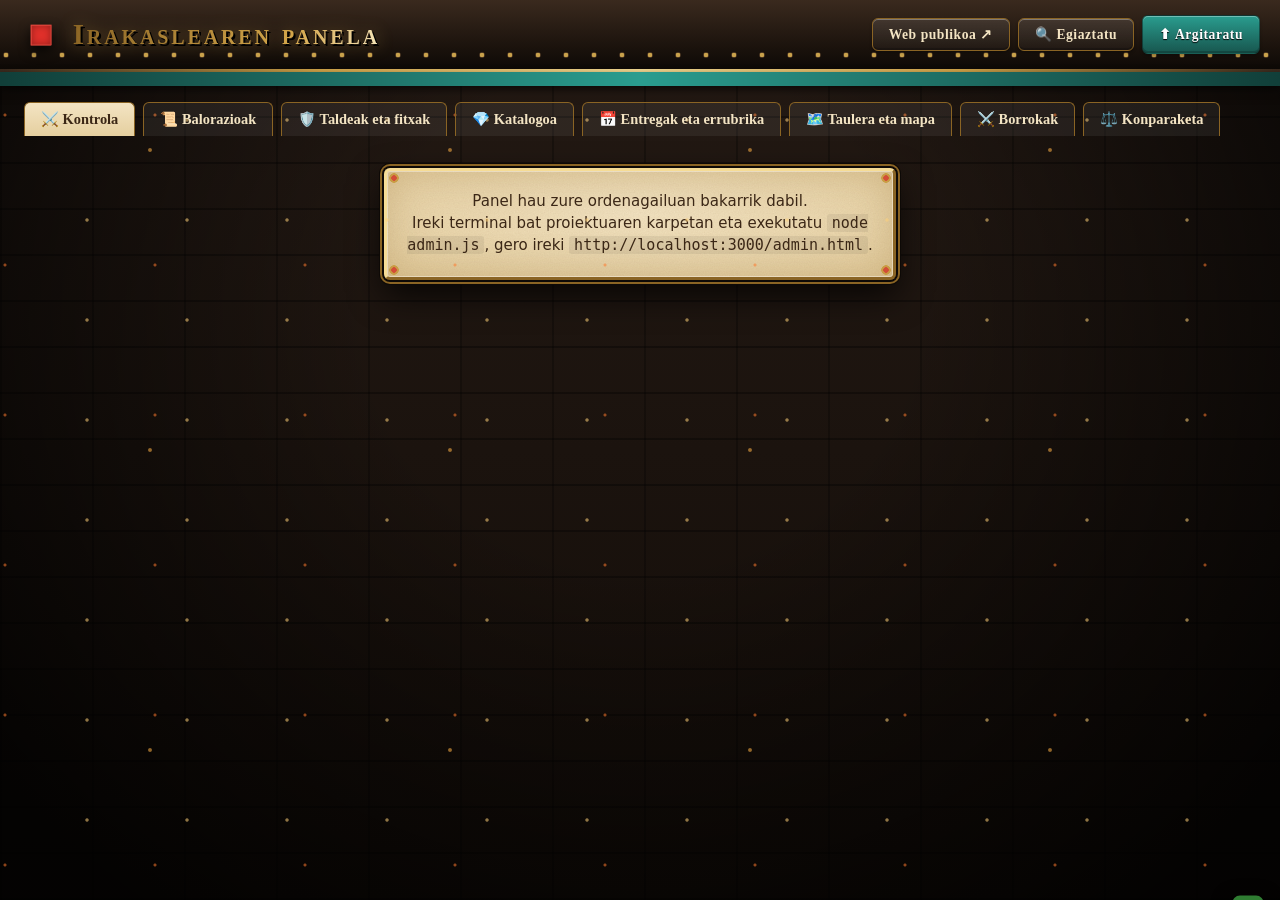
==== commit e80a4cec: "Combates tipo test estilo RPG clásico y contador de cambios sin publicar - Preguntas privadas por te" ====
--- a/admin.html
+++ b/admin.html
@@ -6,8 +6,8 @@
   <!-- node admin.js sustituye este valor por el token de la sesión -->
   <meta name="token" content="%%TOKEN%%">
   <title>Irakaslearen panela</title>
-  <link rel="stylesheet" href="css/web.css?v=20261030d">
-  <link rel="stylesheet" href="css/admin.css?v=20261030d">
+  <link rel="stylesheet" href="css/web.css?v=20261102a">
+  <link rel="stylesheet" href="css/admin.css?v=20261102a">
 </head>
 <body class="admin">
   <header class="cabecera">
@@ -33,6 +33,7 @@
     <button type="button" data-ir="katalogoa">💎 Katalogoa</button>
     <button type="button" data-ir="entregak">📅 Entregak eta errubrika</button>
     <button type="button" data-ir="taulera">🗺️ Taulera eta mapa</button>
+    <button type="button" data-ir="borrokak">⚔️ Borrokak</button>
     <button type="button" data-ir="konparaketa">⚖️ Konparaketa</button>
   </nav>
 
@@ -82,6 +83,7 @@
   <div class="admin-cuerpo" data-modulo="katalogoa" hidden><div id="mod-katalogoa" class="ancha"></div></div>
   <div class="admin-cuerpo" data-modulo="entregak" hidden><div id="mod-entregak" class="ancha"></div></div>
   <div class="admin-cuerpo" data-modulo="taulera" hidden><div id="mod-taulera" class="ancha"></div></div>
+  <div class="admin-cuerpo" data-modulo="borrokak" hidden><div id="mod-borrokak" class="ancha"></div></div>
   <div class="admin-cuerpo" data-modulo="konparaketa" hidden>
     <section class="pergamino caja ancha"><h2>Bi abenturak alderatuta</h2><div id="mod-konparaketa"></div></section>
   </div>
@@ -100,11 +102,12 @@
 
   <div id="aviso" class="aviso" role="status" aria-live="polite"></div>
 
-  <script src="js/motor.js?v=20261030d"></script>
-  <script src="js/mapa.js?v=20261030d"></script>
-  <script src="js/admin/panel.js?v=20261030d"></script>
-  <script src="js/admin/entidades.js?v=20261030d"></script>
-  <script src="js/admin/valoraciones.js?v=20261030d"></script>
-  <script src="js/admin/tablero.js?v=20261030d"></script>
+  <script src="js/motor.js?v=20261102a"></script>
+  <script src="js/mapa.js?v=20261102a"></script>
+  <script src="js/admin/panel.js?v=20261102a"></script>
+  <script src="js/admin/entidades.js?v=20261102a"></script>
+  <script src="js/admin/valoraciones.js?v=20261102a"></script>
+  <script src="js/admin/tablero.js?v=20261102a"></script>
+  <script src="js/admin/borrokak.js?v=20261102a"></script>
 </body>
 </html>
--- a/css/web.css
+++ b/css/web.css
@@ -750,3 +750,136 @@
 .boton-jarraitu:hover { filter: brightness(1.15); }
 
 @media (prefers-reduced-motion: reduce) { .berriak-fondoa, .berriak, .maila-igoerak li { animation: none; } }
+
+/* ======================================================================
+   Vitrina de logros, hitos y objetos
+   ====================================================================== */
+.lat-pestanas button { padding-inline: .3rem; }
+#lat-bitrina h3 { display: flex; justify-content: space-between; align-items: baseline; margin: .6rem 0 .4rem; font-size: .95rem; }
+#lat-bitrina h3 small { font-size: .75rem; color: var(--tinta-suave); }
+.bitrina { list-style: none; margin: 0; padding: 0; display: grid; grid-template-columns: repeat(auto-fill, minmax(92px, 1fr)); gap: .45rem; }
+.bitrina li {
+  --rareza: var(--oro); position: relative; display: grid; justify-items: center; gap: .2rem; padding: .55rem .35rem .4rem; text-align: center;
+  border-radius: 8px; background: radial-gradient(circle at 50% 30%, #fff8, #fff2); border: 2px solid var(--rareza);
+}
+.bitrina .b-ikonoa { width: 2.6rem; height: 2.6rem; display: grid; place-items: center; font-size: 1.6rem; border-radius: 50%;
+  background: radial-gradient(circle, #3b2716, #1f150e); box-shadow: inset 0 2px 6px #000a; }
+.bitrina .b-ikonoa img { width: 70%; height: 70%; object-fit: contain; }
+.bitrina .b-izena { font: 700 .72rem/1.15 var(--titulo); }
+.bitrina .b-jabeak { --t: 22px; display: flex; flex-wrap: wrap; justify-content: center; gap: 1px; min-height: 22px; }
+.bitrina li.lortua { box-shadow: 0 0 12px color-mix(in srgb, var(--rareza) 70%, transparent); animation: bitrina-distira 3s ease-in-out infinite; }
+.bitrina li.lortua .b-ikonoa { box-shadow: inset 0 2px 6px #000a, 0 0 12px var(--rareza); }
+@keyframes bitrina-distira { 50% { box-shadow: 0 0 20px var(--rareza); } }
+/* Lo que nadie tiene todavía: silueta */
+.bitrina li.itxita { border-style: dashed; opacity: .7; }
+/* Silueta: el emoji se pinta solo con su sombra negra (truco de color transparente); las imágenes, con brillo 0 */
+.bitrina li.itxita .b-ikonoa { color: transparent; text-shadow: 0 0 0 #1a0f08; background: radial-gradient(circle, #efe0bb, #c9ae78); box-shadow: inset 0 2px 5px #0004; }
+.bitrina li.itxita .b-ikonoa img { filter: brightness(0); opacity: .85; }
+.bitrina li.itxita .b-izena { color: var(--tinta-suave); font-style: italic; }
+@media (prefers-reduced-motion: reduce) { .bitrina li.lortua { animation: none; } }
+
+/* ======================================================================
+   Celebración en la meta: estandarte de victoria
+   ====================================================================== */
+.garaipena {
+  position: absolute; left: 50%; top: 3%; z-index: 6; translate: -50% 0; pointer-events: none;
+  display: flex; align-items: center; gap: .6rem; padding: .45rem 1.4rem .6rem; max-width: 90%;
+  font: 700 clamp(.8rem, 1.8cqw, 1.35rem)/1.2 var(--titulo); letter-spacing: .08em; color: #ffe9a8; text-shadow: 0 0 10px #ffcf4a, 0 2px 0 #000;
+  background: linear-gradient(#b0161f, #5e070c); border: 3px solid #f6dc95;
+  clip-path: polygon(0 0, 100% 0, 96% 50%, 100% 100%, 0 100%, 4% 50%);
+  box-shadow: 0 0 30px #ffd56a; animation: garaipena-sartu 1s cubic-bezier(.2, 1.4, .4, 1) 1s backwards, garaipena-distira 2.2s ease-in-out 2s infinite;
+}
+.g-koroa { font-size: 1.4em; animation: koroa 1.4s ease-in-out infinite; }
+@keyframes garaipena-sartu { from { transform: translateY(-180%) scale(.6); opacity: 0; } }
+@keyframes garaipena-distira { 50% { filter: brightness(1.25) drop-shadow(0 0 12px #ffe08a); } }
+@keyframes koroa { 50% { transform: translateY(-3px) rotate(-8deg); } }
+@media (prefers-reduced-motion: reduce) { .garaipena, .g-koroa { animation: none; } }
+
+/* ======================================================================
+   Modo proyector: escenario a pantalla completa con foco del color del grupo
+   ====================================================================== */
+.proiektore-botoia { width: 2.4rem; height: 2.4rem; font-size: 1.05rem; }
+.proiektorea {
+  position: fixed; inset: 0; z-index: 70; display: grid; grid-template-rows: 1fr auto; overflow: hidden; color: var(--pergamino);
+  background:
+    radial-gradient(ellipse 60% 70% at 30% 45%, color-mix(in srgb, var(--color) 45%, transparent), transparent 70%),
+    radial-gradient(ellipse at 50% 120%, #ffb34733, transparent 60%),
+    linear-gradient(#1a120c, #070403);
+  transition: background .6s;
+}
+.proiektorea::before { /* haces de luz que giran detrás de la ficha */
+  content: ''; position: absolute; left: 30%; top: 45%; width: 160vmax; height: 160vmax; translate: -50% -50%; pointer-events: none; opacity: .18;
+  background: repeating-conic-gradient(from 0deg, color-mix(in srgb, var(--color) 70%, #fff) 0 6deg, transparent 6deg 22deg);
+  mask: radial-gradient(circle, #000 0, transparent 55%); animation: girar 60s linear infinite;
+}
+.p-eszena { position: relative; display: grid; grid-template-columns: minmax(0, 1fr) minmax(0, 1.15fr); align-items: center; gap: 4vw; padding: 4vh 5vw 2vh; min-height: 0; }
+.p-fitxa { --t: min(42vh, 36vw); display: grid; place-items: center; filter: drop-shadow(0 20px 30px #000c) drop-shadow(0 0 40px color-mix(in srgb, var(--color) 70%, transparent)); }
+.p-fitxa .ficha { animation: levitar 4s ease-in-out infinite; }
+.p-datuak { padding: clamp(1rem, 2.5vh, 2rem) clamp(1rem, 2vw, 2rem); max-height: 80vh; overflow: auto; display: grid; gap: .5rem; align-content: start; }
+.p-datuak h2 { font-size: clamp(1.8rem, 4.5vh, 3.4rem); color: var(--tinta); }
+.p-datuak h3 { font-size: clamp(.8rem, 1.6vh, 1rem); text-transform: uppercase; letter-spacing: .08em; color: var(--tinta-suave); margin-top: .4rem; }
+.p-abentura { margin: 0; font: 700 clamp(.7rem, 1.5vh, .95rem) var(--titulo); letter-spacing: .2em; text-transform: uppercase; color: var(--acento); filter: brightness(.7); }
+.p-maila { margin: 0; display: flex; align-items: center; gap: .5rem; font: 700 clamp(1rem, 2.4vh, 1.5rem) var(--titulo); }
+.p-maila .nivel-num { width: 2.2em; height: 2.2em; font-size: .8em; }
+.p-gunea { margin: .2rem 0 0; font: 700 clamp(.95rem, 2.1vh, 1.3rem) var(--titulo); }
+.p-gunea small { color: var(--tinta-suave); font-weight: 400; }
+.p-datuak .fg-ruta { height: 7px; }
+.p-datuak .xp { height: 1.3rem; }
+.p-datuak .inventario { grid-template-columns: repeat(8, minmax(0, 3.2rem)); }
+.p-oina { position: relative; display: grid; grid-template-columns: 1fr auto 1fr; align-items: center; gap: 1rem; padding: .8rem 2rem 1.1rem; }
+.p-puntuak { display: flex; gap: .45rem; }
+.p-puntuak span { width: .8rem; height: .8rem; border-radius: 50%; background: var(--color); opacity: .35; box-shadow: 0 0 0 2px #0008; transition: opacity .3s, transform .3s; }
+.p-puntuak span.aktiboa { opacity: 1; transform: scale(1.4); box-shadow: 0 0 10px var(--color); }
+.p-kontrolak { display: flex; gap: .6rem; }
+.p-denbora { height: 4px; border-radius: 2px; background: #ffffff1a; overflow: hidden; }
+.p-denbora i { display: block; height: 100%; width: 0; background: linear-gradient(90deg, var(--oro), var(--oro-claro)); }
+@keyframes p-denbora { to { width: 100%; } }
+/* Entrada de cada grupo: la ficha llega girando y la ficha de datos se desliza */
+.sartu .p-fitxa { animation: p-fitxa-sartu .9s cubic-bezier(.2, 1.2, .3, 1); }
+.sartu .p-datuak { animation: p-datuak-sartu .7s cubic-bezier(.2, 1, .3, 1); }
+@keyframes p-fitxa-sartu { from { transform: perspective(800px) rotateY(-180deg) scale(.4); opacity: 0; } }
+@keyframes p-datuak-sartu { from { transform: translateX(8%); opacity: 0; } }
+@media (max-width: 899px) {
+  .p-eszena { grid-template-columns: 1fr; padding-top: 2vh; }
+  .p-fitxa { --t: min(28vh, 60vw); }
+  .p-datuak { max-height: 50vh; }
+  .p-oina { grid-template-columns: 1fr; justify-items: center; }
+}
+@media (prefers-reduced-motion: reduce) { .proiektorea::before, .p-fitxa .ficha, .sartu .p-fitxa, .sartu .p-datuak { animation: none; } }
+
+/* ======================================================================
+   Zoom y arrastre del mapa
+   ====================================================================== */
+.marco-mapa { overflow: hidden; }
+.lienzo { transform-origin: 0 0; touch-action: pan-y; }   /* sin zoom, el dedo sigue desplazando la página */
+.lienzo.ampliado { touch-action: none; cursor: grab; will-change: transform; }
+.lienzo.ampliado:active { cursor: grabbing; }
+.zoom-kontrolak { position: absolute; right: 18px; bottom: 18px; z-index: 8; display: flex; flex-direction: column; gap: .35rem; }
+.zoom-kontrolak .m-boton { width: 2.2rem; height: 2.2rem; font-size: 1.1rem; }
+@media (max-width: 899px) {
+  .lienzo { min-width: 0; width: calc(100vw - 2.5rem - 24px); }   /* el mapa cabe entero; se amplía con dos dedos */
+}
+
+/* ======================================================================
+   Combates en la web pública: tarjetas de cada combate del grupo
+   ====================================================================== */
+.borroka-txartela { border-radius: 8px; padding: .6rem .7rem; background: linear-gradient(#26368a, #121c58 70%, #0b1238); color: #fff; text-shadow: 1px 1px 0 #000;
+  border: 2px solid; border-color: var(--oro-claro) var(--oro-osc) var(--oro-osc) var(--oro-claro); box-shadow: 0 3px 8px #0006; }
+.borroka-txartela + .borroka-txartela { margin-top: .5rem; }
+.borroka-txartela header { display: flex; justify-content: space-between; font: 700 .72rem var(--titulo); letter-spacing: .06em; text-transform: uppercase; color: var(--oro-claro); }
+.borroka-txartela[data-emaitza="porrota"] { background: linear-gradient(#5a1220, #2a0810); }
+.borroka-txartela h4 { margin: .2rem 0; font: 700 1rem var(--titulo); }
+.bt-puntuazioa { display: flex; align-items: baseline; gap: .5rem; font: 700 1rem var(--titulo); }
+.bt-puntuazioa b { font-size: 1.6rem; color: var(--oro-claro); }
+.bt-bihotzak { margin-left: auto; color: #ff3b4a; letter-spacing: .05em; text-shadow: 0 0 6px #ff2030; }
+.bt-bihotzak .hutsa { color: #ffffff30; text-shadow: none; }
+.bt-txandak { list-style: none; margin: .35rem 0 0; padding: 0; display: grid; gap: 2px; }
+.bt-txandak li { display: grid; grid-template-columns: 4.6rem 1fr auto 1.4rem; align-items: center; gap: .4rem; padding: .15rem .4rem; border-radius: 4px; background: #ffffff10; font-size: .85rem; }
+.bt-etsaia { color: #cfd6ff; font-size: .75rem; }
+.bt-kidea { font-weight: 700; }
+.bt-txandak .ondo .bt-ikurra { color: #8affa0; }
+.bt-txandak .gaizki .bt-ikurra { color: #ff8a8a; }
+.bt-ikurra { text-align: center; font-weight: 900; }
+.b-kidea-stats { display: flex; gap: .8rem; font: 700 1.05rem var(--titulo); }
+.b-kidea-stats .ondo { color: var(--bueno); } .b-kidea-stats .gaizki { color: var(--malo); }
+.res-borroka { font-size: .82rem; } .res-borroka[data-emaitza="garaipena"] { color: var(--bueno); } .res-borroka[data-emaitza="porrota"] { color: var(--malo); }
--- a/css/admin.css
+++ b/css/admin.css
@@ -285,3 +285,23 @@
 /* Selector de grupos sobre fondo oscuro: chapas de pergamino legibles */
 .barra-sel .sub-pestanas button { background: linear-gradient(#f3e4c3, #e0c999); border-color: var(--oro-osc); color: var(--tinta); }
 .barra-sel .sub-pestanas button[aria-selected="true"] { background: var(--acento); color: #fff; }
+
+/* ---------- Borrokak y sprites ---------- */
+.borroka-gaiak { max-height: 9rem; overflow: auto; }
+.g-kop { display: inline-grid; place-items: center; min-width: 1.4rem; height: 1.4rem; margin-left: .3rem; border-radius: 999px; font-size: .72rem; background: #a3312b; color: #fff; }
+.g-kop.osoa { background: var(--bueno); }
+.txanda { display: inline-block; margin: 1px 2px; padding: 0 .4rem; border-radius: 999px; font-size: .75rem; background: #fff6; }
+.txanda.ondo { color: var(--bueno); } .txanda.gaizki { color: var(--malo); }
+.sprite-ed { display: grid; grid-template-columns: 180px 1fr; gap: var(--e5); align-items: center; }
+.sprite-aurrebista { height: 180px; display: grid; place-items: center; border-radius: 8px; border: 2px solid var(--oro-osc);
+  background: repeating-conic-gradient(#e6d6b0 0 25%, #f3e8cc 0 50%) 0 0 / 20px 20px; }
+.sprite-aurrebista img { max-width: 90%; max-height: 90%; }
+@media (max-width: 700px) { .sprite-ed { grid-template-columns: 1fr; } }
+/* Contador de cambios sin publicar en el botón Argitaratu */
+#publicar { position: relative; }
+#publicar[data-zain]:not([data-zain=""])::after {
+  content: attr(data-zain); position: absolute; top: -8px; right: -8px; min-width: 1.35rem; height: 1.35rem; padding: 0 .3rem; border-radius: 999px;
+  display: grid; place-items: center; font: 700 .72rem system-ui; color: #fff; background: #d62828; border: 2px solid #fff; box-shadow: 0 0 10px #ff4d4d;
+  animation: zain 1.6s ease-in-out infinite;
+}
+@keyframes zain { 50% { transform: scale(1.15); } }
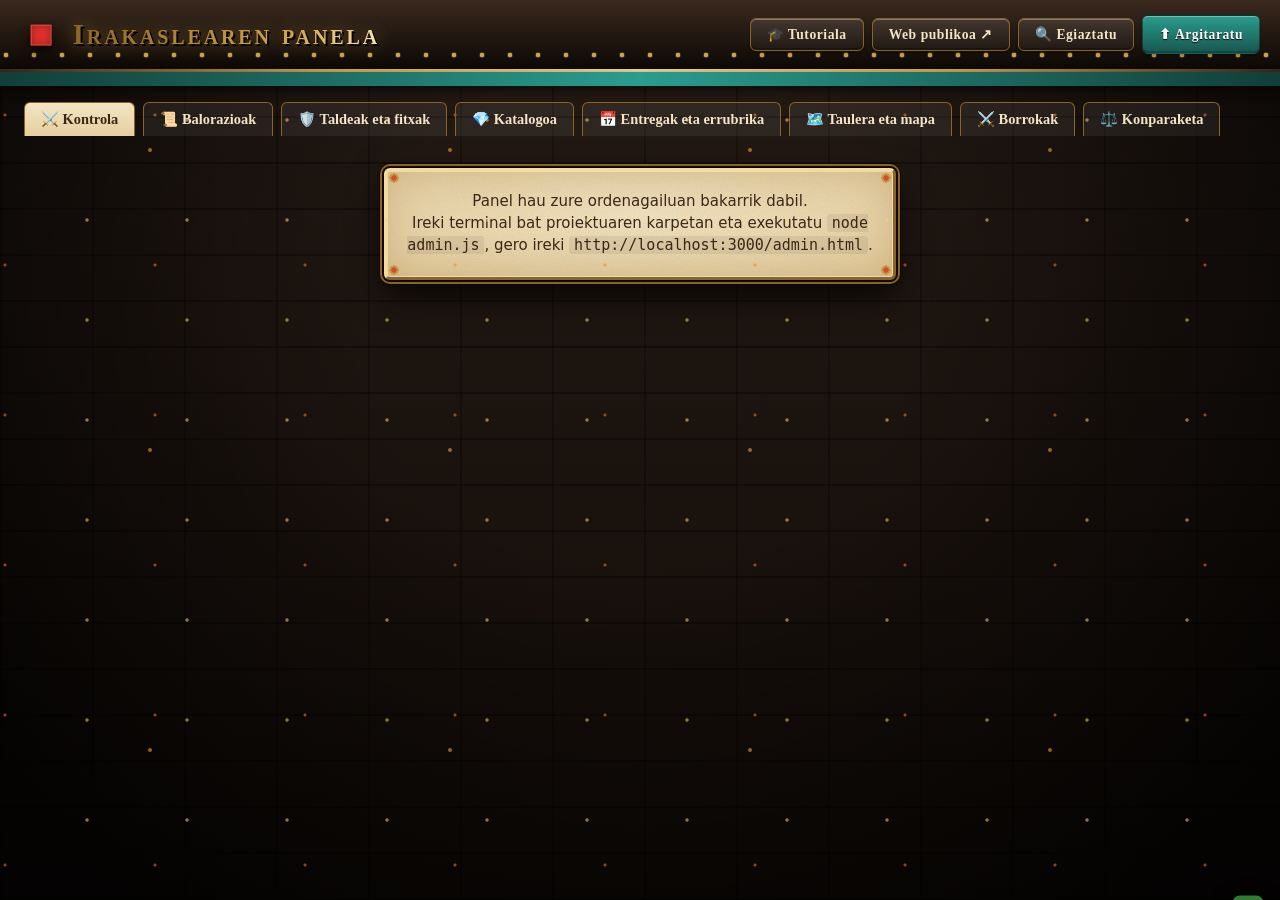
==== commit f70492c9: "Pantalla de inicio pixel art con música, tutorial guiado del panel y módulo Borrokak por pasos Co-Au" ====
--- a/admin.html
+++ b/admin.html
@@ -6,8 +6,8 @@
   <!-- node admin.js sustituye este valor por el token de la sesión -->
   <meta name="token" content="%%TOKEN%%">
   <title>Irakaslearen panela</title>
-  <link rel="stylesheet" href="css/web.css?v=20261102a">
-  <link rel="stylesheet" href="css/admin.css?v=20261102a">
+  <link rel="stylesheet" href="css/web.css?v=20261103a">
+  <link rel="stylesheet" href="css/admin.css?v=20261103a">
 </head>
 <body class="admin">
   <header class="cabecera">
@@ -19,6 +19,7 @@
     </div>
     <nav id="pestanas" class="estandartes" aria-label="Abentura aktiboa"></nav>
     <div class="cab-acciones">
+      <button type="button" id="tutoriala" class="boton-sec">🎓 Tutoriala</button>
       <a class="boton-sec" href="index.html" target="_blank" rel="noopener">Web publikoa ↗</a>
       <button type="button" id="verificar" class="boton-sec">🔍 Egiaztatu</button>
       <button type="button" id="publicar" class="boton-pri">⬆ Argitaratu</button>
@@ -102,12 +103,13 @@
 
   <div id="aviso" class="aviso" role="status" aria-live="polite"></div>
 
-  <script src="js/motor.js?v=20261102a"></script>
-  <script src="js/mapa.js?v=20261102a"></script>
-  <script src="js/admin/panel.js?v=20261102a"></script>
-  <script src="js/admin/entidades.js?v=20261102a"></script>
-  <script src="js/admin/valoraciones.js?v=20261102a"></script>
-  <script src="js/admin/tablero.js?v=20261102a"></script>
-  <script src="js/admin/borrokak.js?v=20261102a"></script>
+  <script src="js/motor.js?v=20261103a"></script>
+  <script src="js/mapa.js?v=20261103a"></script>
+  <script src="js/admin/panel.js?v=20261103a"></script>
+  <script src="js/admin/entidades.js?v=20261103a"></script>
+  <script src="js/admin/valoraciones.js?v=20261103a"></script>
+  <script src="js/admin/tablero.js?v=20261103a"></script>
+  <script src="js/admin/borrokak.js?v=20261103a"></script>
+  <script src="js/admin/tutoriala.js?v=20261103a"></script>
 </body>
 </html>
--- a/css/web.css
+++ b/css/web.css
@@ -883,3 +883,21 @@
 .b-kidea-stats { display: flex; gap: .8rem; font: 700 1.05rem var(--titulo); }
 .b-kidea-stats .ondo { color: var(--bueno); } .b-kidea-stats .gaizki { color: var(--malo); }
 .res-borroka { font-size: .82rem; } .res-borroka[data-emaitza="garaipena"] { color: var(--bueno); } .res-borroka[data-emaitza="porrota"] { color: var(--malo); }
+
+/* ---------- Pantalla de inicio (js/hasiera.js): pixel art en canvas ampliado sin suavizado ---------- */
+html.hasiera-irekita { overflow: hidden; }
+#hasiera { position: fixed; inset: 0; z-index: 1000; background: #0d0b26; cursor: pointer; user-select: none; -webkit-user-select: none;
+  touch-action: none; transition: opacity .45s; }
+#hasiera.joaten { opacity: 0; }
+#hasiera canvas { position: absolute; inset: 0; width: 100%; height: 100%; image-rendering: pixelated; }
+.h-behea { position: absolute; left: 0; right: 0; bottom: 4%; display: grid; justify-items: center; gap: 12px; padding: 0 16px; pointer-events: none; }
+.h-mezua { margin: 0; text-align: center; font: 700 clamp(14px, 2.4vw, 24px)/1.3 ui-monospace, 'Courier New', monospace; letter-spacing: .14em;
+  color: #ffe08a; text-shadow: 3px 3px 0 #2a1206, -2px 0 0 #2a1206, 0 -2px 0 #2a1206; animation: h-keinua 1.1s steps(1) infinite; }
+.h-mezua.finko { animation: none; color: #fff6c8; }
+@keyframes h-keinua { 50% { opacity: .15; } }
+.h-karga { width: min(60vw, 360px); height: 18px; padding: 2px; border: 3px solid #ffe08a; background: #1a0f28; box-shadow: 0 0 0 3px #2a1206, 0 0 18px #ff9a3c66; }
+.h-karga i { display: block; height: 100%; width: 0; background: repeating-linear-gradient(90deg, #ff9a3c 0 10px, #ffd25e 10px 14px); }
+.h-saltatu { position: absolute; top: 12px; right: 12px; padding: 6px 10px; cursor: pointer; font: 700 13px ui-monospace, 'Courier New', monospace;
+  letter-spacing: .08em; color: #ffe08a; background: #0009; border: 2px solid #ffe08a; box-shadow: 0 0 0 2px #2a1206; }
+.h-saltatu:hover, .h-saltatu:focus-visible { background: #ffe08a; color: #2a1206; }
+@media (prefers-reduced-motion: reduce) { .h-mezua { animation: none; } #hasiera { transition: none; } }
--- a/css/admin.css
+++ b/css/admin.css
@@ -287,9 +287,6 @@
 .barra-sel .sub-pestanas button[aria-selected="true"] { background: var(--acento); color: #fff; }
 
 /* ---------- Borrokak y sprites ---------- */
-.borroka-gaiak { max-height: 9rem; overflow: auto; }
-.g-kop { display: inline-grid; place-items: center; min-width: 1.4rem; height: 1.4rem; margin-left: .3rem; border-radius: 999px; font-size: .72rem; background: #a3312b; color: #fff; }
-.g-kop.osoa { background: var(--bueno); }
 .txanda { display: inline-block; margin: 1px 2px; padding: 0 .4rem; border-radius: 999px; font-size: .75rem; background: #fff6; }
 .txanda.ondo { color: var(--bueno); } .txanda.gaizki { color: var(--malo); }
 .sprite-ed { display: grid; grid-template-columns: 180px 1fr; gap: var(--e5); align-items: center; }
@@ -305,3 +302,81 @@
   animation: zain 1.6s ease-in-out infinite;
 }
 @keyframes zain { 50% { transform: scale(1.15); } }
+/* Módulo Borrokak: ① gaiak (izquierda) · ② etsaiak en tarjetas · ③ grupos para empezar */
+.b-panela { display: grid; grid-template-columns: minmax(14rem, 18rem) 1fr; gap: var(--e4); align-items: start; }
+.b-urratsak { grid-column: 1 / -1; display: flex; flex-wrap: wrap; gap: var(--e2); margin: 0; padding: 0; list-style: none; }
+.b-urratsak li { flex: 1 1 10rem; display: flex; align-items: center; gap: var(--e2); padding: var(--e2) var(--e3); border-radius: 8px;
+  font: 700 .9rem var(--titulo); color: var(--pergamino); background: #0006; border: 1px solid var(--oro-osc); }
+.b-urratsak b { display: grid; place-items: center; width: 1.7rem; height: 1.7rem; border-radius: 50%; background: #fff2; border: 2px solid var(--oro); }
+.b-urratsak .egina b { background: var(--bueno); }
+.b-urratsak .orain { border-color: var(--oro-claro); box-shadow: 0 0 10px #f6dc9566; }
+.b-urratsak .orain b { background: var(--acento); }
+.b-urratsak small { margin-left: auto; font: 600 .78rem system-ui; opacity: .8; }
+.b-gaiak { position: sticky; top: var(--e3); max-height: calc(100vh - 2rem); overflow: auto; }
+.b-gaiak ul { list-style: none; margin: 0; padding: 0; display: grid; gap: var(--e1); }
+.b-gaiak button { width: 100%; display: grid; grid-template-columns: 1.6rem 1fr auto auto; align-items: center; gap: var(--e2); padding: var(--e2);
+  text-align: left; cursor: pointer; border-radius: 6px; border: 1px solid #8a642444; background: #fff5; color: var(--tinta); font: 600 .85rem system-ui; }
+.b-gaiak button:hover { border-color: var(--oro-osc); background: #fff9; }
+.b-gaiak button[aria-current] { background: var(--acento); color: #fff; border-color: var(--oro-osc); box-shadow: inset 4px 0 0 var(--oro-claro); }
+.b-zenb { display: grid; place-items: center; width: 1.6rem; height: 1.6rem; border-radius: 50%; font: 700 .75rem var(--titulo); background: #0002; }
+.b-izena { overflow: hidden; text-overflow: ellipsis; white-space: nowrap; }
+.b-pipak { display: flex; gap: 2px; }
+.b-pipak i { width: 7px; height: 7px; border-radius: 50%; border: 1px solid currentColor; opacity: .55; }
+.b-pipak i.bete { background: #c0392b; border-color: #7a1f17; opacity: 1; }
+.b-prest { color: var(--bueno); font-weight: 700; }
+[aria-current] .b-prest { color: #c8f7c5; }
+.b-nagusia { display: grid; gap: var(--e4); min-width: 0; }
+.b-etsaiak { display: grid; grid-template-columns: repeat(auto-fill, minmax(15rem, 1fr)); gap: var(--e3); }
+.b-etsaia { display: grid; gap: var(--e2); align-content: start; padding: var(--e3); text-align: left; cursor: pointer; border-radius: 8px;
+  color: var(--tinta); background: linear-gradient(#fffaf0, #f1e2bf); border: 2px solid var(--oro-osc); box-shadow: 0 2px 0 #8a642466; transition: transform .12s; }
+.b-etsaia:hover { transform: translateY(-2px); }
+.b-etsaia[aria-current] { border-color: var(--acento); box-shadow: 0 0 0 3px var(--acento); }
+.b-etsaia.archivado { opacity: .5; }
+.b-etsaia-buru { font: 700 .75rem var(--titulo); text-transform: uppercase; letter-spacing: .05em; color: #a3312b; }
+.b-testua { font-weight: 600; display: -webkit-box; -webkit-line-clamp: 3; -webkit-box-orient: vertical; overflow: hidden; }
+.b-aukerak { display: grid; gap: 2px; font-size: .8rem; }
+.b-aukerak span { padding: 1px var(--e2); border-radius: 4px; background: #0000000d; overflow: hidden; text-overflow: ellipsis; white-space: nowrap; }
+.b-aukerak .zuzena { background: #2f7d3226; color: var(--bueno); font-weight: 700; }
+.b-aukerak .zuzena::after { content: ' ✔'; }
+.b-berria { place-content: center; text-align: center; min-height: 9rem; font: 700 1rem var(--titulo); color: var(--tinta-suave); border-style: dashed; background: #fff5; }
+.b-editorea .ed-cuerpo { grid-template-columns: 1fr; }
+.b-editorea .ed-lista { display: none; }
+.b-oharra { padding: var(--e2) var(--e3); border-radius: 6px; background: #a3312b1f; color: var(--malo); font-weight: 600; }
+.b-taldeak { display: grid; grid-template-columns: repeat(auto-fill, minmax(15rem, 1fr)); gap: var(--e3); }
+.b-taldea { --t: 52px; display: flex; align-items: center; gap: var(--e3); padding: var(--e3); text-align: left; cursor: pointer; border-radius: 10px;
+  color: var(--pergamino); background: linear-gradient(135deg, #2b1d12, #120b06); border: 2px solid var(--oro-osc); border-left: 6px solid var(--color); }
+.b-taldea b { font: 700 1.05rem var(--titulo); color: var(--oro-claro); }
+.b-taldea small { opacity: .85; }
+.b-taldea:not(:disabled):hover { border-color: var(--oro-claro); box-shadow: 0 0 16px var(--color); }
+.b-taldea:not(:disabled):hover .b-ezpata { transform: rotate(-20deg) scale(1.2); }
+.b-taldea:disabled { cursor: not-allowed; filter: grayscale(.8); opacity: .6; }
+.b-fitxa { flex: 0 0 var(--t); width: var(--t); height: var(--t); }
+.b-ezpata { margin-left: auto; font-size: 1.6rem; color: var(--oro); transition: transform .15s; }
+@media (max-width: 800px) { .b-panela { grid-template-columns: 1fr; } .b-gaiak { position: static; max-height: 16rem; } }
+.b-itxi { order: 2; margin-left: auto; min-height: 1.9rem; font-size: .8rem; }
+/* Tutorial guiado: luz sobre lo explicado y bocadillo con los pasos */
+.tut-argia { position: fixed; z-index: 90; border-radius: 10px; pointer-events: none; border: 3px solid var(--oro-claro);
+  box-shadow: 0 0 0 9999px #0b0604b3, 0 0 24px 6px var(--oro); transition: left .25s, top .25s, width .25s, height .25s; }
+.tut-argia::after { content: ''; position: absolute; inset: -8px; border-radius: 14px; border: 2px solid var(--oro); animation: tut-pultsua 1.4s ease-out infinite; }
+@keyframes tut-pultsua { from { opacity: 1; transform: scale(.97); } to { opacity: 0; transform: scale(1.06); } }
+.tut-bunbuiloa { position: fixed; z-index: 91; width: min(26rem, calc(100vw - 24px)); padding: var(--e4) var(--e5); border-radius: 12px;
+  border: 3px solid var(--oro); box-shadow: 0 10px 30px #000c; transition: left .25s, top .25s; }
+.tut-bunbuiloa h3 { margin: 0 0 var(--e2); font: 700 1.2rem var(--titulo); color: var(--tinta); }
+.tut-bunbuiloa p { margin: 0 0 var(--e3); line-height: 1.45; }
+.tut-kap { font: 700 .72rem var(--titulo); letter-spacing: .07em; text-transform: uppercase; color: var(--tinta-suave); }
+.tut-oharra { font-size: .85rem; font-style: italic; color: var(--malo); }
+.tut-bunbuiloa kbd, .tut-menua kbd { padding: 0 .35rem; border-radius: 4px; border: 1px solid var(--oro-osc); background: #fff; font: 700 .8rem system-ui; }
+.tut-botoiak { display: flex; align-items: center; gap: var(--e2); }
+.tut-puntuak { flex: 1; display: flex; justify-content: center; gap: 4px; }
+.tut-puntuak i { width: 8px; height: 8px; border-radius: 50%; background: #8a642455; }
+.tut-puntuak i.orain { background: var(--acento); transform: scale(1.3); }
+.tut-fondoa { position: fixed; inset: 0; z-index: 92; display: grid; place-items: center; padding: var(--e4); background: #0b0604b3; }
+.tut-menua { width: min(36rem, 100%); max-height: 90vh; overflow: auto; padding: var(--e5); border-radius: 12px; border: 3px solid var(--oro); box-shadow: 0 10px 40px #000; }
+.tut-menua h2 { margin: 0 0 var(--e2); font: 700 1.6rem var(--titulo); }
+.tut-kapituluak { display: grid; grid-template-columns: repeat(auto-fill, minmax(14rem, 1fr)); gap: var(--e2); margin: var(--e4) 0; }
+.tut-kapituluak button { display: grid; gap: 2px; padding: var(--e3); text-align: left; cursor: pointer; border-radius: 8px; color: var(--tinta);
+  font: 700 1rem var(--titulo); border: 2px solid var(--oro-osc); background: linear-gradient(#fffaf0, #f1e2bf); }
+.tut-kapituluak button:hover, .tut-kapituluak button:focus-visible { border-color: var(--acento); box-shadow: 0 0 0 3px var(--acento); }
+.tut-kapituluak small { font: 600 .75rem system-ui; color: var(--tinta-suave); }
+.tut-kapituluak .eginda { background: linear-gradient(#f0fff0, #d8efcf); }
+@media (prefers-reduced-motion: reduce) { .tut-argia, .tut-bunbuiloa { transition: none; } .tut-argia::after { animation: none; } }
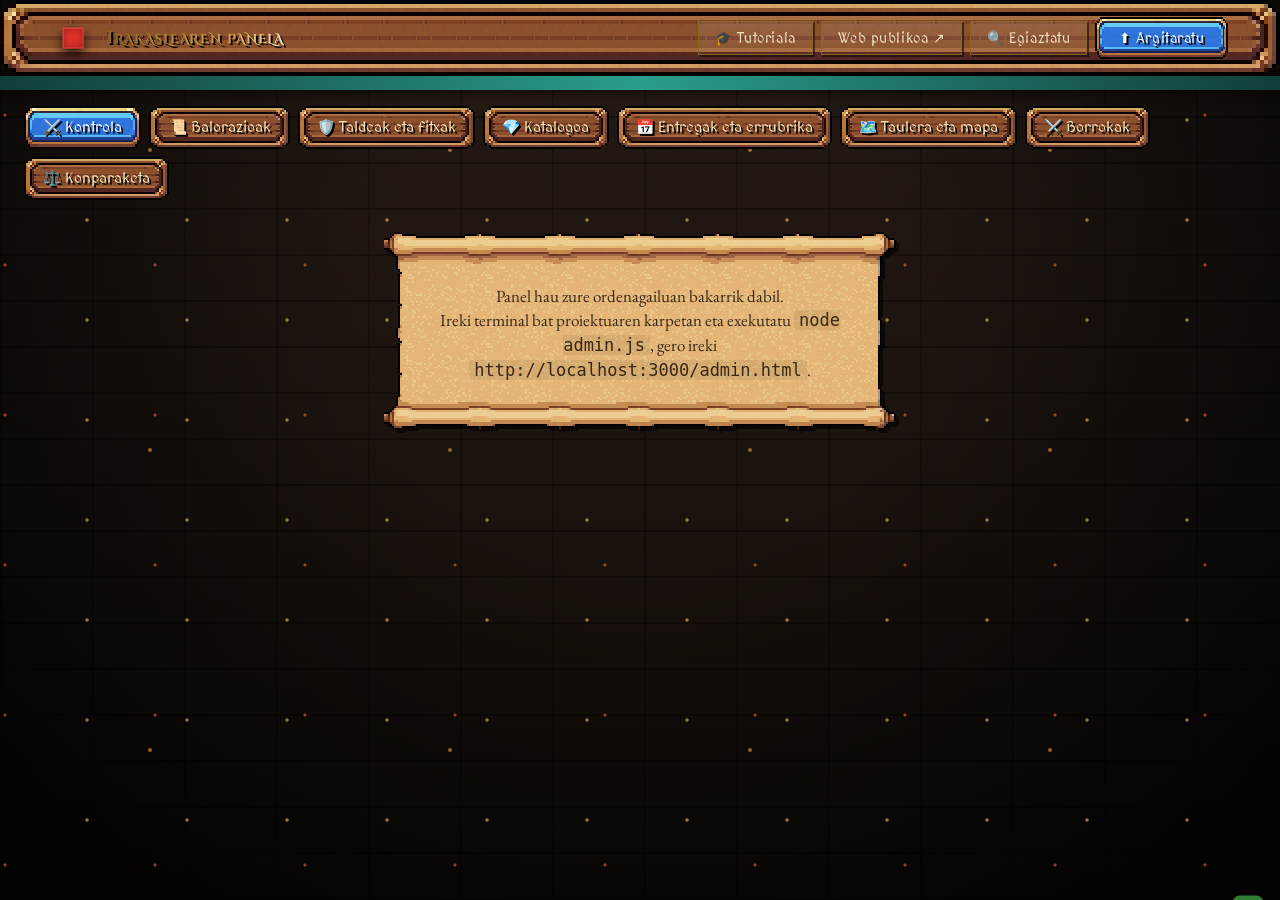
==== commit 214ace7b: "Interfaz pixel art, mapa de Sareak y guía para el alumno - Capa pixel art: piezas recortadas de img/" ====
--- a/admin.html
+++ b/admin.html
@@ -6,8 +6,8 @@
   <!-- node admin.js sustituye este valor por el token de la sesión -->
   <meta name="token" content="%%TOKEN%%">
   <title>Irakaslearen panela</title>
-  <link rel="stylesheet" href="css/web.css?v=20261103a">
-  <link rel="stylesheet" href="css/admin.css?v=20261103a">
+  <link rel="stylesheet" href="css/web.css?v=20261104b">
+  <link rel="stylesheet" href="css/admin.css?v=20261104b">
 </head>
 <body class="admin">
   <header class="cabecera">
@@ -103,13 +103,13 @@
 
   <div id="aviso" class="aviso" role="status" aria-live="polite"></div>
 
-  <script src="js/motor.js?v=20261103a"></script>
-  <script src="js/mapa.js?v=20261103a"></script>
-  <script src="js/admin/panel.js?v=20261103a"></script>
-  <script src="js/admin/entidades.js?v=20261103a"></script>
-  <script src="js/admin/valoraciones.js?v=20261103a"></script>
-  <script src="js/admin/tablero.js?v=20261103a"></script>
-  <script src="js/admin/borrokak.js?v=20261103a"></script>
-  <script src="js/admin/tutoriala.js?v=20261103a"></script>
+  <script src="js/motor.js?v=20261104b"></script>
+  <script src="js/mapa.js?v=20261104b"></script>
+  <script src="js/admin/panel.js?v=20261104b"></script>
+  <script src="js/admin/entidades.js?v=20261104b"></script>
+  <script src="js/admin/valoraciones.js?v=20261104b"></script>
+  <script src="js/admin/tablero.js?v=20261104b"></script>
+  <script src="js/admin/borrokak.js?v=20261104b"></script>
+  <script src="js/admin/tutoriala.js?v=20261104b"></script>
 </body>
 </html>
--- a/css/web.css
+++ b/css/web.css
@@ -70,7 +70,6 @@
 /* ---------- Maquetación ---------- */
 .contenido { display: grid; gap: 1.25rem; padding: 1.25rem; grid-template-columns: minmax(0, 1fr); }
 @media (min-width: 900px) {
-  body { overflow: hidden; }
   .contenido { height: calc(100dvh - var(--alto-cabecera)); grid-template-columns: minmax(0, 1fr) 350px; }
   .lateral { min-height: 0; }
 }
@@ -710,12 +709,8 @@
 
 
 /* ======================================================================
-   Comodidad: cursor de espada, «Zer berri?», luz según la hora y recorrido
-   ====================================================================== */
-/* Cursor de espada (dorada al pasar por algo que se puede pulsar) */
-body { cursor: url("data:image/svg+xml,%3Csvg xmlns='http://www.w3.org/2000/svg' width='32' height='32'%3E%3Cg stroke='%231a0f05' stroke-width='1.3' stroke-linejoin='round'%3E%3Cpath d='M2 2 L7 3 L21 17 L17 21 L3 7 Z' fill='%23dfe6ee'/%3E%3Cpath d='M14 24 L24 14 L26.5 16.5 L16.5 26.5 Z' fill='%23d4a64a'/%3E%3Cpath d='M20.5 23 L23 20.5 L28 25.5 L25.5 28 Z' fill='%236b3d1a'/%3E%3Ccircle cx='28.3' cy='28.3' r='2.2' fill='%23f6dc95'/%3E%3C/g%3E%3C/svg%3E") 2 2, auto; }
-a, button, select, summary, label, [role="tab"], input[type="range"], input[type="checkbox"] { cursor: url("data:image/svg+xml,%3Csvg xmlns='http://www.w3.org/2000/svg' width='32' height='32'%3E%3Cg stroke='%231a0f05' stroke-width='1.3' stroke-linejoin='round'%3E%3Cpath d='M2 2 L7 3 L21 17 L17 21 L3 7 Z' fill='%23ffe89a'/%3E%3Cpath d='M14 24 L24 14 L26.5 16.5 L16.5 26.5 Z' fill='%23d4a64a'/%3E%3Cpath d='M20.5 23 L23 20.5 L28 25.5 L25.5 28 Z' fill='%236b3d1a'/%3E%3Ccircle cx='28.3' cy='28.3' r='2.2' fill='%23f6dc95'/%3E%3C/g%3E%3C/svg%3E") 2 2, pointer; }
-input[type="text"], input[type="number"], textarea { cursor: text; }
+   Comodidad: «Zer berri?», luz según la hora y recorrido
+   ====================================================================== */
 
 /* Luz del mapa según la hora: filtros fijos sobre la imagen (no se animan, no cuestan) */
 .marco-mapa[data-ordua="ilunabarra"] .fondo { filter: sepia(.28) saturate(1.25) hue-rotate(-12deg) brightness(.93); }
@@ -901,3 +896,209 @@
   letter-spacing: .08em; color: #ffe08a; background: #0009; border: 2px solid #ffe08a; box-shadow: 0 0 0 2px #2a1206; }
 .h-saltatu:hover, .h-saltatu:focus-visible { background: #ffe08a; color: #2a1206; }
 @media (prefers-reduced-motion: reduce) { .h-mezua { animation: none; } #hasiera { transition: none; } }
+
+/* ======================================================================
+   Capa pixel art (img/ui/pixel, recortada de img/ui/Ui_Pixel por su transparencia)
+   Las piezas nítidas de ui1 se amplían x2/x3/x4 exactos con image-rendering: pixelated;
+   los marcos son border-image de 9 trozos: esquinas intactas y lados que se repiten.
+   ====================================================================== */
+@font-face { font-family: 'MedievalSharp'; src: url(../fonts/medievalsharp.woff2) format('woff2'); font-display: swap; }
+@font-face { font-family: 'Cinzel Decorative'; src: url(../fonts/cinzel-decorative-400.woff2) format('woff2'); font-weight: 400; font-display: swap; }
+@font-face { font-family: 'Cinzel Decorative'; src: url(../fonts/cinzel-decorative-700.woff2) format('woff2'); font-weight: 700; font-display: swap; }
+@font-face { font-family: 'EB Garamond'; src: url(../fonts/eb-garamond.woff2) format('woff2'); font-weight: 400 700; font-display: swap; }
+@font-face { font-family: 'EB Garamond'; src: url(../fonts/eb-garamond-italic.woff2) format('woff2'); font-style: italic; font-display: swap; }
+:root {
+  --titulo: 'MedievalSharp', 'Palatino Linotype', Georgia, serif;   /* rótulos, botones, pestañas, cartelas */
+  --rotulo: 'Cinzel Decorative', 'Palatino Linotype', Georgia, serif; /* títulos grandes */
+  --alto-cabecera: 76px;  /* = barra de madera (19 px) x4 */
+  --sombra-px: 3px 3px 0 #0009;  /* sombras duras, como en un juego de 16 bits */
+}
+body { font: 17px/1.45 'EB Garamond', 'Palatino Linotype', Georgia, serif; }
+h1, h2 { font-family: var(--rotulo); }
+h3, h4 { font-family: var(--titulo); font-weight: 400; }
+
+/* ---------- Cursores (cursores.png reconstruido a su tamaño nativo) ----------
+   !important: muchas reglas anteriores ponen «cursor: pointer» con más especificidad. */
+html, body {
+  cursor: url(../img/ui/pixel/kurtsoreak/gezia.png) 1 1, auto;
+  cursor: image-set(url(../img/ui/pixel/kurtsoreak/gezia.png) 1x, url(../img/ui/pixel/kurtsoreak/gezia@2x.png) 2x) 1 1, auto;
+}
+a, button, select, summary, label, [role="tab"], [role="button"], input[type="range"], input[type="checkbox"], input[type="radio"], input[type="color"], input[type="file"], .soltar {
+  cursor: url(../img/ui/pixel/kurtsoreak/eskularrua.png) 1 2, pointer !important;
+  cursor: image-set(url(../img/ui/pixel/kurtsoreak/eskularrua.png) 1x, url(../img/ui/pixel/kurtsoreak/eskularrua@2x.png) 2x) 1 2, pointer !important;
+}
+/* Zonas del mapa y enemigos del combate: espada */
+.casilla, .etsaia, .aukera {
+  cursor: url(../img/ui/pixel/kurtsoreak/ezpata.png) 1 1, pointer !important;
+  cursor: image-set(url(../img/ui/pixel/kurtsoreak/ezpata.png) 1x, url(../img/ui/pixel/kurtsoreak/ezpata@2x.png) 2x) 1 1, pointer !important;
+}
+/* Fichas de los grupos y miembros: bastón de zafiro */
+.ficha-mapa, .fila-grupo, .kidea, .b-taldea {
+  cursor: url(../img/ui/pixel/kurtsoreak/makila-urdina.png) 7 7, pointer !important;
+  cursor: image-set(url(../img/ui/pixel/kurtsoreak/makila-urdina.png) 1x, url(../img/ui/pixel/kurtsoreak/makila-urdina@2x.png) 2x) 7 7, pointer !important;
+}
+/* Arrastrar el mapa ampliado o una casilla del editor: hoja */
+.lienzo.ampliado, .te-casilla {
+  cursor: url(../img/ui/pixel/kurtsoreak/hostoa.png) 5 6, grab !important;
+  cursor: image-set(url(../img/ui/pixel/kurtsoreak/hostoa.png) 1x, url(../img/ui/pixel/kurtsoreak/hostoa@2x.png) 2x) 5 6, grab !important;
+}
+/* Algo que leer (objetos del inventario, insignias y egoerak con explicación): pergamino */
+.hueco.lleno, .insignias li[title], .pildoras li[title] {
+  cursor: url(../img/ui/pixel/kurtsoreak/pergaminoa.png) 1 3, help !important;
+  cursor: image-set(url(../img/ui/pixel/kurtsoreak/pergaminoa.png) 1x, url(../img/ui/pixel/kurtsoreak/pergaminoa@2x.png) 2x) 1 3, help !important;
+}
+/* Pantalla de inicio y modo proyector: bastón de jade */
+#hasiera, .proiektorea {
+  cursor: url(../img/ui/pixel/kurtsoreak/makila-berdea.png) 3 1, pointer !important;
+  cursor: image-set(url(../img/ui/pixel/kurtsoreak/makila-berdea.png) 1x, url(../img/ui/pixel/kurtsoreak/makila-berdea@2x.png) 2x) 3 1, pointer !important;
+}
+input[type="text"], input[type="number"], input[type="date"], input[type="search"], textarea { cursor: text !important; }
+button:disabled, [aria-disabled="true"] { cursor: not-allowed !important; }
+
+/* ---------- Pergamino enrollado: ventanas, barra lateral, «Zer berri?», tarjetas ---------- */
+.pergamino {
+  border: solid transparent; border-width: 32px 18px 28px; border-radius: 0; background: none; box-shadow: none;
+  border-image: url(../img/ui/pixel/pergaminoa-9.png) 16 9 14 9 fill / 32px 18px 28px round;
+  image-rendering: pixelated; filter: drop-shadow(var(--sombra-px));
+}
+.pergamino * { image-rendering: auto; }
+.lateral.pergamino { padding: 0; }
+.emergente.pergamino { overflow: visible; }   /* el botón de cerrar va sobre la varilla, fuera de la caja de relleno */
+.emergente .em-cuerpo { min-height: 0; }
+.emergente .cerrar { right: -14px; top: -40px; }
+
+/* ---------- Cabecera: barra de madera de ui1 a x4 ---------- */
+.cabecera {
+  height: var(--alto-cabecera); border: solid transparent; border-width: 0 32px; background: none; box-shadow: 0 6px 0 #0007;
+  border-image: url(../img/ui/pixel/barra-egurra.png) 0 8 fill / 0 32px round; image-rendering: pixelated;
+}
+.cabecera > * { image-rendering: auto; }
+.titulo { font-family: var(--rotulo); font-weight: 700; letter-spacing: .04em; text-transform: none; filter: drop-shadow(2px 2px 0 #000); }
+#titulo { white-space: nowrap; overflow: hidden; text-overflow: ellipsis; }
+.marca { min-width: 0; }
+
+/* Aventuras: estandartes de tela colgados (ui2) */
+.estandartes { align-self: flex-start; gap: .4rem; flex: none; }
+.admin .titulo { font-size: 1.15rem; white-space: nowrap; }
+.estandartes a {
+  min-width: 7.2rem; height: 4.6rem; padding: 1.35rem .6rem 0; clip-path: none; box-shadow: none !important;
+  font: 400 1rem var(--titulo); letter-spacing: .04em; text-transform: none; color: #fff; text-shadow: 2px 2px 0 #000;
+  background: url(../img/ui/pixel/estandartea-urdina.png) center top / 100% 100% no-repeat; opacity: .6; transition: opacity .15s, transform .15s;
+}
+.estandartes a:nth-child(2) { background-image: url(../img/ui/pixel/estandartea-morea.png); }
+.estandartes a:nth-child(3) { background-image: url(../img/ui/pixel/estandartea-berdea.png); }
+.estandartes a:nth-child(4) { background-image: url(../img/ui/pixel/estandartea-gorria.png); }
+.estandartes a[aria-current] { opacity: 1; padding-top: 1.35rem; transform: translateY(4px); background: url(../img/ui/pixel/estandartea-urdina.png) center top / 100% 100% no-repeat; }
+.estandartes a:nth-child(2)[aria-current] { background-image: url(../img/ui/pixel/estandartea-morea.png); }
+.estandartes a:nth-child(3)[aria-current] { background-image: url(../img/ui/pixel/estandartea-berdea.png); }
+.estandartes a:nth-child(4)[aria-current] { background-image: url(../img/ui/pixel/estandartea-gorria.png); }
+.estandartes a:hover { opacity: .9; }
+
+/* Botones redondos: moneda oscura de ui2 con el símbolo dibujado píxel a píxel (el texto queda para lectores de pantalla) */
+.m-boton, .cerrar {
+  width: 37px; height: 37px; padding: 0; border: 0; border-radius: 50%; box-shadow: none; color: transparent; text-shadow: none; font-size: 0;
+  background: url(../img/ui/pixel/b-jo.png) center / 37px 37px no-repeat; filter: drop-shadow(2px 2px 0 #000a);
+}
+.m-boton:hover, .cerrar:hover { filter: brightness(1.2) drop-shadow(2px 2px 0 #000a); }
+.m-boton:active, .cerrar:active { transform: translateY(2px); filter: none; }
+.sonando #m-jo { background-image: url(../img/ui/pixel/b-pausa.png); box-shadow: none; }
+#m-hurrengoa { background-image: url(../img/ui/pixel/b-hurrengoa.png); }
+#proiektorea { background-image: url(../img/ui/pixel/b-proiektorea.png); }
+.cerrar { background-image: url(../img/ui/pixel/b-itxi.png); }
+.zoom-kontrolak .m-boton { width: 37px; height: 37px; font-size: 0; }
+.zoom-kontrolak .m-boton:nth-child(1) { background-image: url(../img/ui/pixel/b-gehitu.png); }
+.zoom-kontrolak .m-boton:nth-child(2) { background-image: url(../img/ui/pixel/b-kendu.png); }
+.zoom-kontrolak .m-boton:nth-child(3) { background-image: url(../img/ui/pixel/b-osoa.png); }
+/* Pantallita de la música: bordes duros, sin redondeos */
+.musika { border: 0; border-radius: 0; background: none; box-shadow: none; padding: 0; }
+.m-pantaila { border-radius: 0; border: 3px solid #000; box-shadow: inset 0 0 0 2px #3c5a2e, var(--sombra-px); }
+.m-etiketa, #m-abestia { font-family: var(--titulo); font-weight: 400; }
+@media (max-width: 1180px) { .m-pantaila { width: 7.5rem; } .m-bolumena { width: 3rem; } .estandartes a { min-width: 6rem; } }
+
+/* ---------- Marco del mapa: marco de oro de ui1 a x3, pintado por fuera (outset) ---------- */
+.marco-mapa {
+  background: #0b0705; border-radius: 0; box-shadow: none; overflow: visible; filter: drop-shadow(5px 5px 0 #0009);
+  border-image: url(../img/ui/pixel/marco-urrea.png) 9 / 27px / 17px round; image-rendering: pixelated;
+}
+.marco-mapa .lienzo { overflow: hidden; image-rendering: auto; }
+.zoom-kontrolak { right: 22px; bottom: 22px; }
+
+/* Medallones de las casillas: monedas de ui2 (oscura; bronce si ya se ha pisado; morada en la meta) */
+.casilla {
+  border: 0; box-shadow: none; background: url(../img/ui/pixel/txanpona-iluna.png) center / 100% 100% no-repeat;
+  font-family: var(--titulo); font-weight: 400; text-shadow: 1px 1px 0 #000, -1px -1px 0 #000;
+}
+.casilla.pisada { background-image: url(../img/ui/pixel/txanpona-brontzea.png); box-shadow: none; filter: drop-shadow(0 0 5px #f6dc95); color: #fff6d0; }
+.casilla[data-tipo="meta"] { background: url(../img/ui/pixel/txanpona-morea.png) center / 100% 100% no-repeat; }
+.casilla.seleccionada { box-shadow: none; filter: drop-shadow(0 0 6px #fff6d0); }
+/* Cartelas: rótulo con borde duro de 2 px y sombra de bloque */
+.cartela { border-radius: 0; border-width: 2px; font-family: var(--titulo); font-weight: 400; letter-spacing: .03em;
+  box-shadow: 2px 2px 0 #000c, inset 0 2px 0 hsl(var(--tono) 80% 80% / .3); }
+
+/* ---------- Pestañas: tablilla de madera; la elegida, placa azul con su rubí ---------- */
+.lat-pestanas { border: 0; background: none; gap: .3rem; padding: 1rem .1rem .45rem; }
+.lat-pestanas button, .em-pestanas button {
+  position: relative; border: solid transparent; border-width: 14px 16px; padding: 0 .1rem; min-width: 0;
+  border-image: url(../img/ui/pixel/barra-egurra.png) 7 8 fill / 14px 16px round; image-rendering: pixelated;
+  font: 400 .92rem/1 var(--titulo); letter-spacing: .03em; text-transform: none; color: #f6e2b8; text-shadow: 2px 2px 0 #000;
+  background: none; box-shadow: none;
+}
+.lat-pestanas button[aria-selected="true"], .em-pestanas button[aria-selected="true"] {
+  border-image-source: url(../img/ui/pixel/botoia-urdina.png); border-image-slice: 6 8 fill; color: #fff; background: none; box-shadow: none;
+}
+.lat-pestanas button[aria-selected="true"]::before, .em-pestanas button[aria-selected="true"]::before {
+  content: ''; position: absolute; left: 50%; top: -28px; width: 24px; height: 24px; translate: -50% 0; /* medio rubí sobre el borde de 14 px */
+  background: url(../img/ui/pixel/gema-errubia.png) center / 24px 24px no-repeat; image-rendering: pixelated; filter: drop-shadow(1px 1px 0 #000);
+}
+.lat-pestanas button:hover, .em-pestanas button:hover { filter: brightness(1.12); }
+.lat-pestanas button { flex: 1; display: flex; align-items: center; justify-content: center; gap: .35em; font-size: .85rem; }
+.lat-pestanas button::after { content: ''; flex: none; width: 21px; height: 22px; margin: 0; background: center / contain no-repeat; image-rendering: pixelated; order: -1; }
+#tab-taldeak::after { background-image: url(../img/ui/pixel/eskularrua.png); }
+#tab-egunkaria::after { background-image: url(../img/ui/pixel/liburua.png); }
+#tab-bitrina::after { background-image: url(../img/ui/pixel/kutxa.png); }
+.em-pestanas { gap: .3rem; padding: 1rem .2rem .3rem; border: 0; }
+
+/* ---------- Filas de grupo: losa de piedra con runas de ui1 a x2 ---------- */
+.fila-grupo {
+  border: 28px solid transparent; border-width: 28px 24px; border-radius: 0; padding: 0; background: none; box-shadow: none;
+  border-image: url(../img/ui/pixel/harlauza.png) 14 12 fill / 28px 24px round; image-rendering: pixelated; margin: -8px 0;
+}
+.fila-grupo > * { image-rendering: auto; }
+.fila-grupo::before { display: none; }
+.fila-grupo:hover, .fila-grupo:focus-visible { transform: translateX(3px); box-shadow: none; filter: brightness(1.08) drop-shadow(var(--sombra-px)); }
+.fg-nombre { font-family: var(--titulo); font-weight: 400; font-size: 1.12rem; color: color-mix(in srgb, var(--color) 60%, #1a1008); }
+.fg-nivel, .fg-zona { color: #2f2418; }
+
+/* ---------- Barra de XP: canal de UI3 con relleno azul en franjas duras ---------- */
+.xp { height: 20px; border: 6px solid transparent; border-radius: 0; background: none; box-shadow: none;
+  border-image: url(../img/ui/pixel/xp-hutsa.png) 12 fill / 6px stretch; overflow: hidden; }
+.xp-relleno { box-shadow: none; animation: none;
+  background: linear-gradient(#a8e4ff 0 2px, #4fa8f0 2px 5px, #2a74c8 5px 7px, #1a4c8e 7px); }
+.xp span { font: 400 .72rem/1 var(--titulo); color: #fff; text-shadow: 1px 1px 0 #000, -1px 0 0 #000; }
+
+/* Número de nivel: moneda de bronce */
+.nivel-num { border-radius: 50%; box-shadow: none; color: #fff6d0; text-shadow: 1px 1px 0 #000; font-family: var(--titulo); font-weight: 400;
+  background: url(../img/ui/pixel/txanpona-brontzea.png) center / 100% 100% no-repeat; }
+
+/* «Jarraitu»: botón rojo de ui1 */
+.boton-jarraitu { border: solid transparent; border-width: 12px 14px; border-radius: 0; box-shadow: none; padding: 0 .8rem;
+  background: none; border-image: url(../img/ui/pixel/botoia-gorria.png) 6 7 fill / 12px 14px round; image-rendering: pixelated;
+  font: 400 1.05rem/1.2 var(--titulo); color: #fff; text-shadow: 2px 2px 0 #000; }
+
+/* ---------- Guía para el alumno, debajo del mapa ---------- */
+.gida { position: relative; z-index: 1; max-width: 1200px; margin: 2rem auto 3rem; padding: 0 1.25rem; text-align: center; }
+.gida-arkua { width: 308px; height: 144px; margin: 0 auto -96px; background: url(../img/ui/pixel/arkua-urrea.png) center / 308px 144px no-repeat; image-rendering: pixelated; }
+.gida h2 { position: relative; font-size: 1.25rem; max-width: 240px; margin-inline: auto; color: var(--oro-claro); text-shadow: 3px 3px 0 #000; margin-bottom: 2.4rem; }
+.gida-txartelak { list-style: none; margin: 0; padding: 0; display: grid; gap: 1.2rem 1.4rem; grid-template-columns: repeat(auto-fit, minmax(280px, 1fr)); text-align: left; }
+.gida-txartelak > li { position: relative; padding: 2.2rem .6rem .2rem; margin-top: 2.6rem; color: var(--tinta);
+  border: solid transparent; border-width: 32px 18px 28px; border-image: url(../img/ui/pixel/pergaminoa-9.png) 16 9 14 9 fill / 32px 18px 28px round; filter: drop-shadow(var(--sombra-px)); }
+.gida-txartelak img { position: absolute; left: 50%; bottom: calc(100% - 1.6rem); transform: translateX(-50%); image-rendering: pixelated; filter: drop-shadow(var(--sombra-px)); }
+.gida-txartelak h3 { text-align: center; font-size: 1.3rem; margin-bottom: .45rem; color: var(--tinta); }
+.gida-txartelak p { margin: 0; line-height: 1.45; }
+.gida-mailak { list-style: none; margin: .55rem 0 0; padding: 0; display: grid; gap: .3rem; }
+.gida-mailak li { display: flex; align-items: center; gap: .45rem; font-family: var(--titulo); }
+.gida-mailak small { margin-left: auto; font: italic .9rem 'EB Garamond', serif; color: var(--tinta-suave); }
+@media (prefers-reduced-motion: no-preference) {
+  .gida-txartelak > li { transition: transform .15s steps(3); }
+  .gida-txartelak > li:hover { transform: translateY(-4px); }
+}
--- a/css/admin.css
+++ b/css/admin.css
@@ -380,3 +380,19 @@
 .tut-kapituluak small { font: 600 .75rem system-ui; color: var(--tinta-suave); }
 .tut-kapituluak .eginda { background: linear-gradient(#f0fff0, #d8efcf); }
 @media (prefers-reduced-motion: reduce) { .tut-argia, .tut-bunbuiloa { transition: none; } .tut-argia::after { animation: none; } }
+
+/* ---------- Capa pixel art (mismas piezas que la web: img/ui/pixel) ---------- */
+.modulos button {
+  border: solid transparent; border-width: 14px 16px; border-radius: 0; padding: 0 .2rem; min-height: 0;
+  border-image: url(../img/ui/pixel/barra-egurra.png) 7 8 fill / 14px 16px round; image-rendering: pixelated; background: none;
+  font: 400 .92rem/1 var(--titulo); color: #f6e2b8; text-shadow: 2px 2px 0 #000;
+}
+.modulos button[aria-current] { border-image-source: url(../img/ui/pixel/botoia-urdina.png); border-image-slice: 6 8 fill; color: #fff; background: none; }
+.modulos button:hover { filter: brightness(1.12); }
+.boton-pri {
+  border: solid transparent; border-width: 12px 14px; border-radius: 0; padding: 0 .6rem; min-height: 0; box-shadow: none; background: none;
+  border-image: url(../img/ui/pixel/botoia-urdina.png) 6 8 fill / 12px 14px round; image-rendering: pixelated;
+  font-family: var(--titulo); font-weight: 400; color: #fff; text-shadow: 2px 2px 0 #000;
+}
+.boton-mal { border-radius: 0; box-shadow: 2px 2px 0 #0008; }
+.boton-sec { border-radius: 0; box-shadow: 2px 2px 0 #0008; font-family: var(--titulo); font-weight: 400; }
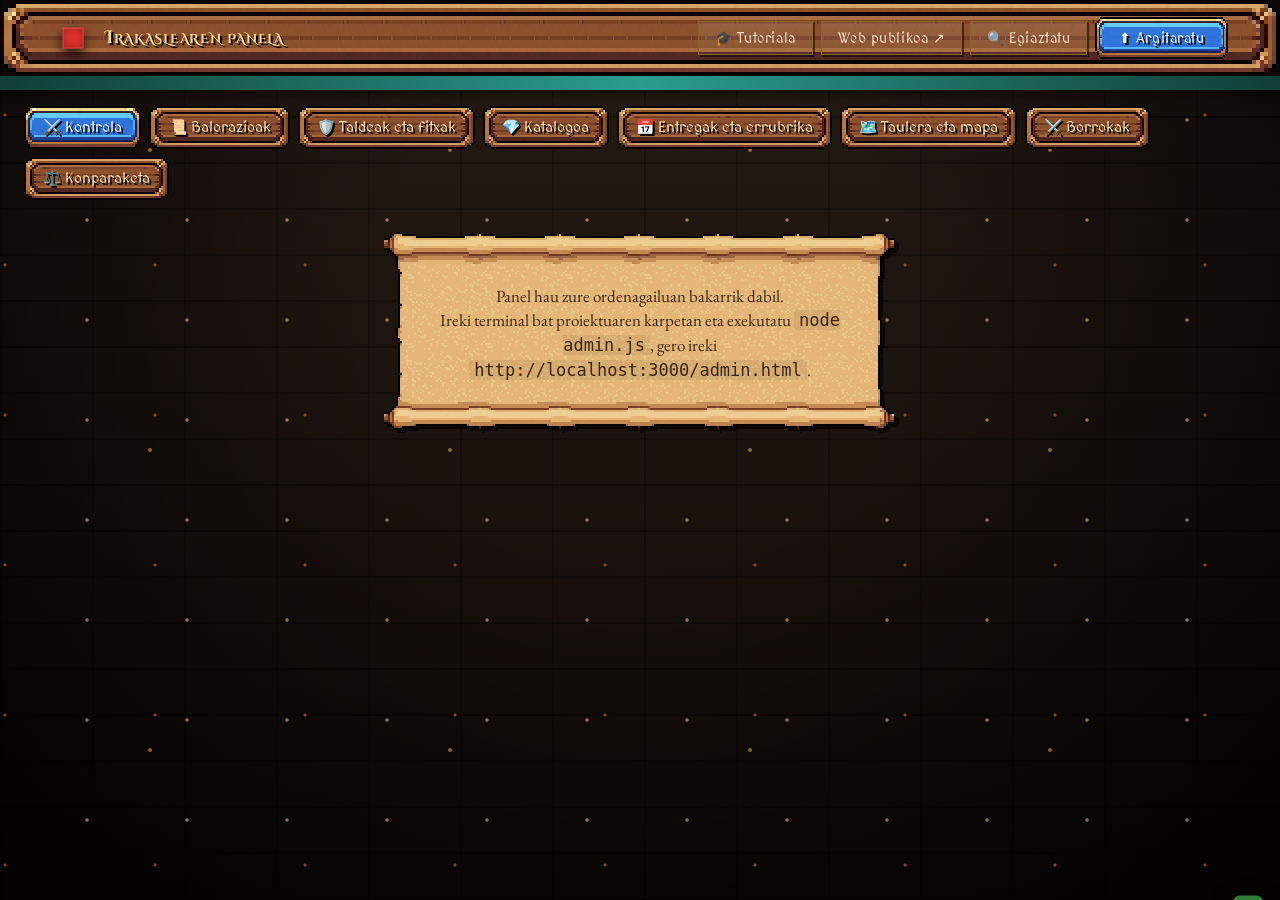
==== commit c79f0fce: "Enemigos re-encajados y nuevas láminas, props como iconos de objeto y textos del panel - Fotogramas " ====
--- a/admin.html
+++ b/admin.html
@@ -6,8 +6,8 @@
   <!-- node admin.js sustituye este valor por el token de la sesión -->
   <meta name="token" content="%%TOKEN%%">
   <title>Irakaslearen panela</title>
-  <link rel="stylesheet" href="css/web.css?v=20261104b">
-  <link rel="stylesheet" href="css/admin.css?v=20261104b">
+  <link rel="stylesheet" href="css/web.css?v=20261106a">
+  <link rel="stylesheet" href="css/admin.css?v=20261106a">
 </head>
 <body class="admin">
   <header class="cabecera">
@@ -103,13 +103,13 @@
 
   <div id="aviso" class="aviso" role="status" aria-live="polite"></div>
 
-  <script src="js/motor.js?v=20261104b"></script>
-  <script src="js/mapa.js?v=20261104b"></script>
-  <script src="js/admin/panel.js?v=20261104b"></script>
-  <script src="js/admin/entidades.js?v=20261104b"></script>
-  <script src="js/admin/valoraciones.js?v=20261104b"></script>
-  <script src="js/admin/tablero.js?v=20261104b"></script>
-  <script src="js/admin/borrokak.js?v=20261104b"></script>
-  <script src="js/admin/tutoriala.js?v=20261104b"></script>
+  <script src="js/motor.js?v=20261106a"></script>
+  <script src="js/mapa.js?v=20261106a"></script>
+  <script src="js/admin/panel.js?v=20261106a"></script>
+  <script src="js/admin/entidades.js?v=20261106a"></script>
+  <script src="js/admin/valoraciones.js?v=20261106a"></script>
+  <script src="js/admin/tablero.js?v=20261106a"></script>
+  <script src="js/admin/borrokak.js?v=20261106a"></script>
+  <script src="js/admin/tutoriala.js?v=20261106a"></script>
 </body>
 </html>
--- a/css/web.css
+++ b/css/web.css
@@ -928,7 +928,7 @@
   cursor: image-set(url(../img/ui/pixel/kurtsoreak/eskularrua.png) 1x, url(../img/ui/pixel/kurtsoreak/eskularrua@2x.png) 2x) 1 2, pointer !important;
 }
 /* Zonas del mapa y enemigos del combate: espada */
-.casilla, .etsaia, .aukera {
+.casilla, .etsaia, .aukera, .b-etsaia, .etsai-hautatzailea:not(.irudi-hautatzailea) .etsai-aukera {
   cursor: url(../img/ui/pixel/kurtsoreak/ezpata.png) 1 1, pointer !important;
   cursor: image-set(url(../img/ui/pixel/kurtsoreak/ezpata.png) 1x, url(../img/ui/pixel/kurtsoreak/ezpata@2x.png) 2x) 1 1, pointer !important;
 }
@@ -1017,7 +1017,7 @@
 
 /* ---------- Marco del mapa: marco de oro de ui1 a x3, pintado por fuera (outset) ---------- */
 .marco-mapa {
-  background: #0b0705; border-radius: 0; box-shadow: none; overflow: visible; filter: drop-shadow(5px 5px 0 #0009);
+  background: #0b0705; border-radius: 0; box-shadow: none; overflow: hidden; filter: drop-shadow(5px 5px 0 #0009);
   border-image: url(../img/ui/pixel/marco-urrea.png) 9 / 27px / 17px round; image-rendering: pixelated;
 }
 .marco-mapa .lienzo { overflow: hidden; image-rendering: auto; }
@@ -1061,13 +1061,13 @@
 /* ---------- Filas de grupo: losa de piedra con runas de ui1 a x2 ---------- */
 .fila-grupo {
   border: 28px solid transparent; border-width: 28px 24px; border-radius: 0; padding: 0; background: none; box-shadow: none;
-  border-image: url(../img/ui/pixel/harlauza.png) 14 12 fill / 28px 24px round; image-rendering: pixelated; margin: -8px 0;
+  border-image: url(../img/ui/pixel/harlauza-beroa.png) 14 12 fill / 28px 24px round; image-rendering: pixelated; margin: -8px 0;
 }
 .fila-grupo > * { image-rendering: auto; }
 .fila-grupo::before { display: none; }
 .fila-grupo:hover, .fila-grupo:focus-visible { transform: translateX(3px); box-shadow: none; filter: brightness(1.08) drop-shadow(var(--sombra-px)); }
 .fg-nombre { font-family: var(--titulo); font-weight: 400; font-size: 1.12rem; color: color-mix(in srgb, var(--color) 60%, #1a1008); }
-.fg-nivel, .fg-zona { color: #2f2418; }
+.fg-nivel, .fg-zona { color: #3a2614; }
 
 /* ---------- Barra de XP: canal de UI3 con relleno azul en franjas duras ---------- */
 .xp { height: 20px; border: 6px solid transparent; border-radius: 0; background: none; box-shadow: none;
@@ -1102,3 +1102,43 @@
   .gida-txartelak > li { transition: transform .15s steps(3); }
   .gida-txartelak > li:hover { transform: translateY(-4px); }
 }
+
+/* ---------- Mapas con «cartelas al pulsar» (mapa.cartelas_al_pulsar): nombres ocultos, peanas que brillan ---------- */
+.cartelas-al-pulsar .cartela { opacity: 0; visibility: hidden; transition: opacity .15s, visibility 0s .15s; }
+.cartelas-al-pulsar .casilla:is(.seleccionada, :focus-visible) .cartela { opacity: 1; visibility: visible; transition: opacity .15s; z-index: 6; }
+/* Anillo de luz del color de la zona (--argia lo toma mapa.js del dibujo); solo se anima su opacidad */
+.cartelas-al-pulsar .casilla::after {
+  content: ''; position: absolute; inset: -5px; border-radius: 50%; pointer-events: none; opacity: 1; scale: 1;
+  border: 2px solid hsl(var(--argia, 45) 100% 72%);
+  box-shadow: 0 0 14px 6px hsl(var(--argia, 45) 100% 58% / .95), inset 0 0 8px 2px hsl(var(--argia, 45) 100% 65% / .9);
+  animation: peana-argia 2.6s ease-in-out infinite; animation-delay: calc(var(--i, 0) * -.37s);
+}
+.cartelas-al-pulsar .casilla.seleccionada::after { animation: none; opacity: 1; inset: -7px; }
+@keyframes peana-argia { 50% { opacity: .55; } }
+@media (prefers-reduced-motion: reduce) { .cartelas-al-pulsar .casilla::after { animation: none; opacity: .8; } }
+
+/* ---------- Volumen: canal de hierro con relleno azul y una poción como tirador ---------- */
+.m-bolumena { appearance: none; -webkit-appearance: none; width: 5.2rem; height: 26px; background: none; accent-color: initial; }
+.m-bolumena::-webkit-slider-runnable-track {
+  height: 8px; border: 2px solid #000; box-shadow: 0 0 0 2px var(--oro-osc), 2px 2px 0 2px #0008;
+  background: linear-gradient(90deg, #4fa8f0 var(--v, 60%), #1b1410 var(--v, 60%));
+}
+.m-bolumena::-moz-range-track { height: 8px; border: 2px solid #000; box-shadow: 0 0 0 2px var(--oro-osc); background: linear-gradient(90deg, #4fa8f0 var(--v, 60%), #1b1410 var(--v, 60%)); }
+.m-bolumena::-webkit-slider-thumb {
+  -webkit-appearance: none; width: 15px; height: 23px; margin-top: -9.5px; border: 0; background: url(../img/ui/pixel/edabea.png) center / 15px 23px no-repeat;
+  image-rendering: pixelated; filter: drop-shadow(1px 2px 0 #000a); transition: transform .1s;
+}
+.m-bolumena::-moz-range-thumb { width: 15px; height: 23px; border: 0; border-radius: 0; background: url(../img/ui/pixel/edabea.png) center / 15px 23px no-repeat; image-rendering: pixelated; }
+.m-bolumena:hover::-webkit-slider-thumb, .m-bolumena:active::-webkit-slider-thumb { transform: scale(1.15) rotate(-12deg); }
+
+/* ---------- Enemigos del catálogo (img/etsaiak): tira de fotogramas de idle ----------
+   --n fotogramas de --w x --h; con un solo fotograma, steps(1, jump-none) no vale y no se anima (correcto). */
+.etsai-irudia {
+  display: block; width: 100%; aspect-ratio: var(--w) / var(--h); background-repeat: no-repeat;
+  background-size: calc(var(--n) * 100%) 100%; background-position: 0 0;
+  animation: etsai-idle calc(var(--n) * .22s) steps(var(--n), jump-none) infinite alternate;
+}
+@keyframes etsai-idle { to { background-position: 100% 0; } }
+@media (prefers-reduced-motion: reduce) { .etsai-irudia { animation: none; } }
+/* Props de objeto: pixel art, siempre nítidos (la regla «.pergamino *» los suavizaría) */
+img[src^="img/objetos/"] { image-rendering: pixelated !important; }
--- a/css/admin.css
+++ b/css/admin.css
@@ -396,3 +396,29 @@
 }
 .boton-mal { border-radius: 0; box-shadow: 2px 2px 0 #0008; }
 .boton-sec { border-radius: 0; box-shadow: 2px 2px 0 #0008; font-family: var(--titulo); font-weight: 400; }
+
+/* ---------- Selector de enemigo (aspecto de cada pregunta de combate) ---------- */
+.etsai-hautatzailea { display: grid; grid-template-columns: repeat(auto-fill, minmax(78px, 1fr)); gap: var(--e2); max-height: 340px; overflow: auto;
+  margin: 0; padding: var(--e3); border: 2px solid var(--oro-osc); background: #2b1a0e22; }
+.etsai-hautatzailea legend { font-family: var(--titulo); padding: 0 var(--e2); }
+.etsai-aukera { position: relative; display: grid; justify-items: center; align-content: end; gap: 2px; min-height: 92px; padding: var(--e2);
+  border: 2px solid transparent; background: #ffffff30; }
+.etsai-aukera input { position: absolute; opacity: 0; }
+.etsai-aukera .etsai-irudia { width: calc(64px * min(1, var(--w) / var(--h))); animation-play-state: paused; }
+.etsai-aukera:hover .etsai-irudia, .etsai-aukera:has(input:checked) .etsai-irudia { animation-play-state: running; }
+.etsai-aukera:has(input:checked) { border-color: var(--acento); background: #ffffff70; box-shadow: 2px 2px 0 #0006; }
+.etsai-aukera:has(input:focus-visible) { outline: 3px solid var(--oro-claro); }
+.etsai-aukera small { font: .7rem var(--titulo); color: var(--tinta-suave); }
+.etsai-lehenetsia { font-size: 2.4rem; line-height: 64px; }
+.b-etsaia .etsai-irudia { width: calc(72px * min(1, var(--w) / var(--h))); justify-self: center; }
+/* Iconos de objeto (props pixel art) */
+.irudi-hautatzailea { grid-template-columns: repeat(auto-fill, minmax(64px, 1fr)); max-height: 260px; }
+.irudi-hautatzailea .etsai-aukera { min-height: 64px; align-content: center; }
+.irudi-hautatzailea img { width: 40px; height: 40px; object-fit: contain; image-rendering: pixelated; }
+.irudi-hautatzailea .etsai-lehenetsia { font-size: 1.8rem; line-height: 40px; }
+/* Legibilidad (06/11): título del panel en oro liso y contador fuera del texto de Argitaratu */
+.admin .titulo { background: none; color: var(--oro-claro); animation: none; }
+#publicar[data-zain]:not([data-zain=""])::after { top: -22px; right: -24px; }
+/* Grupo sin miembros: atenuado, pero el motivo («Kiderik ez…») se tiene que poder leer */
+.b-taldea:disabled { opacity: .85; filter: grayscale(.6); }
+.b-taldea small { color: #f6e2b8; opacity: 1; }
